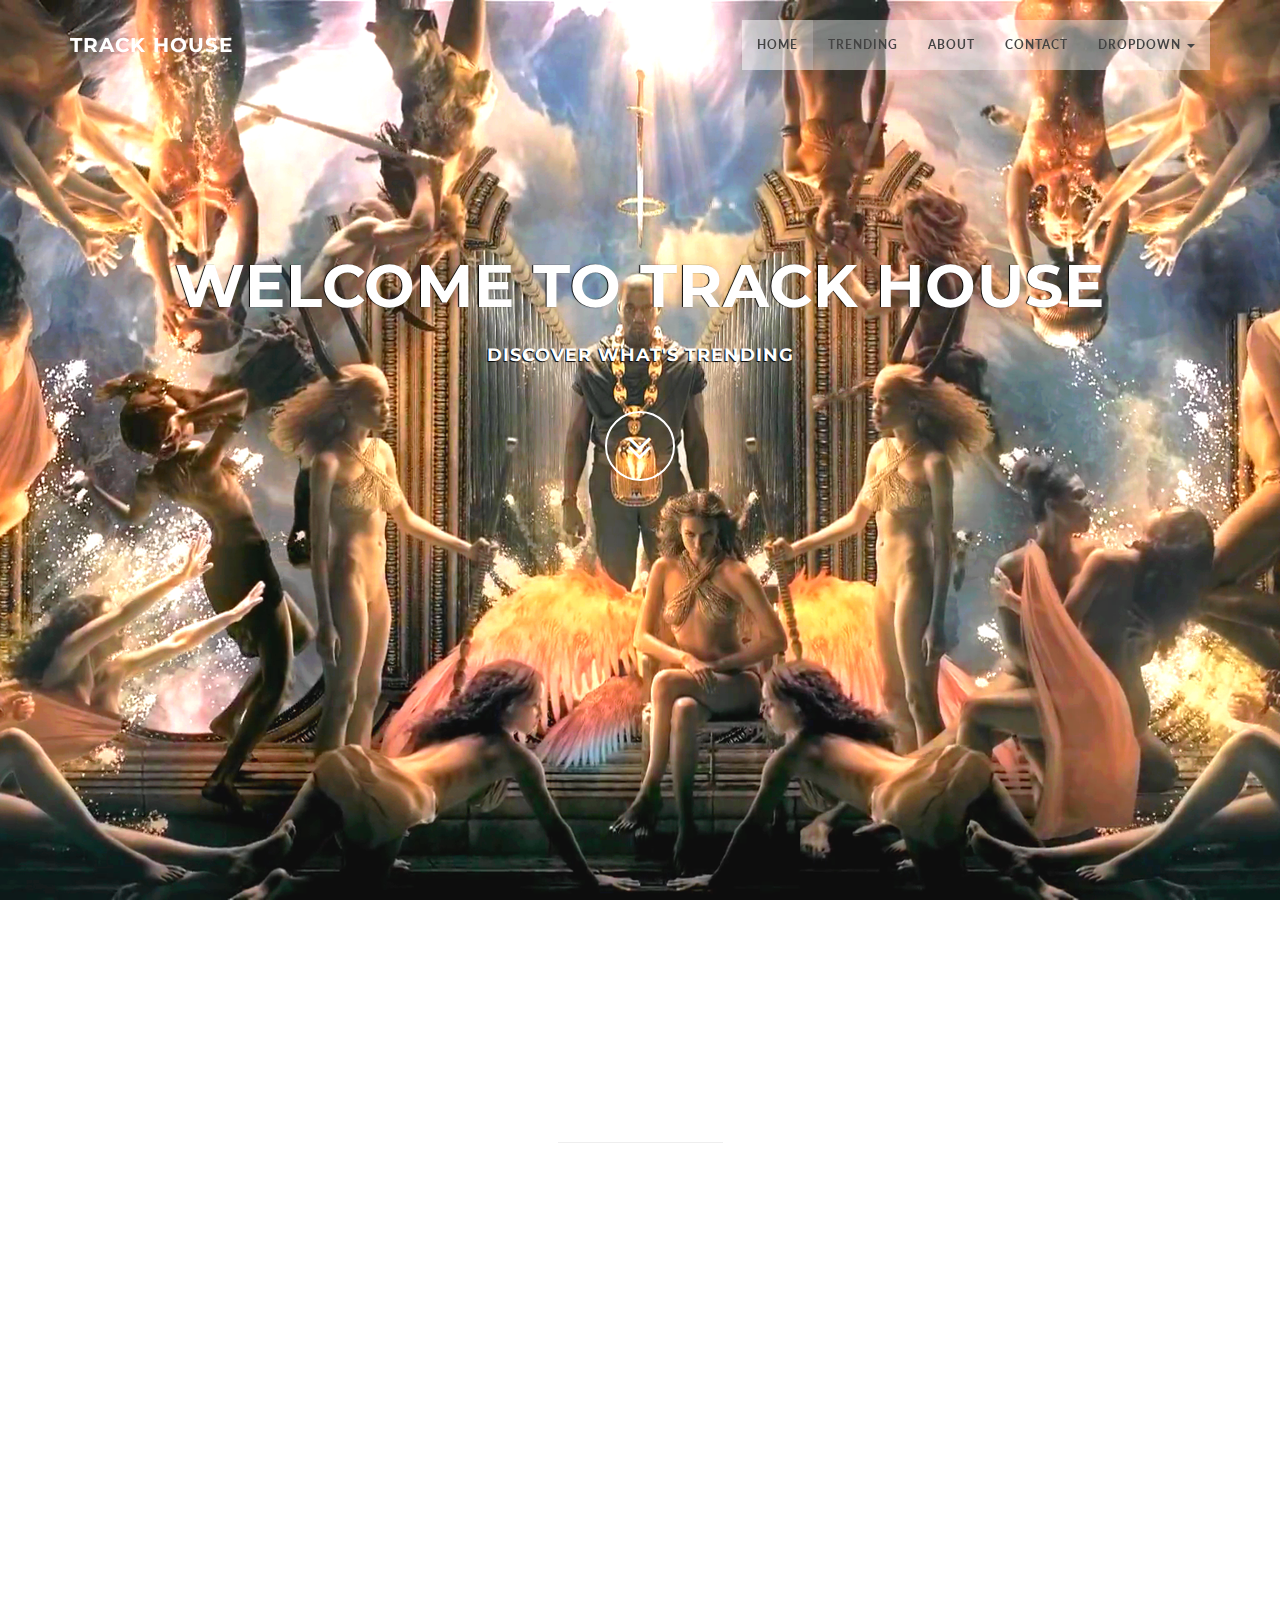
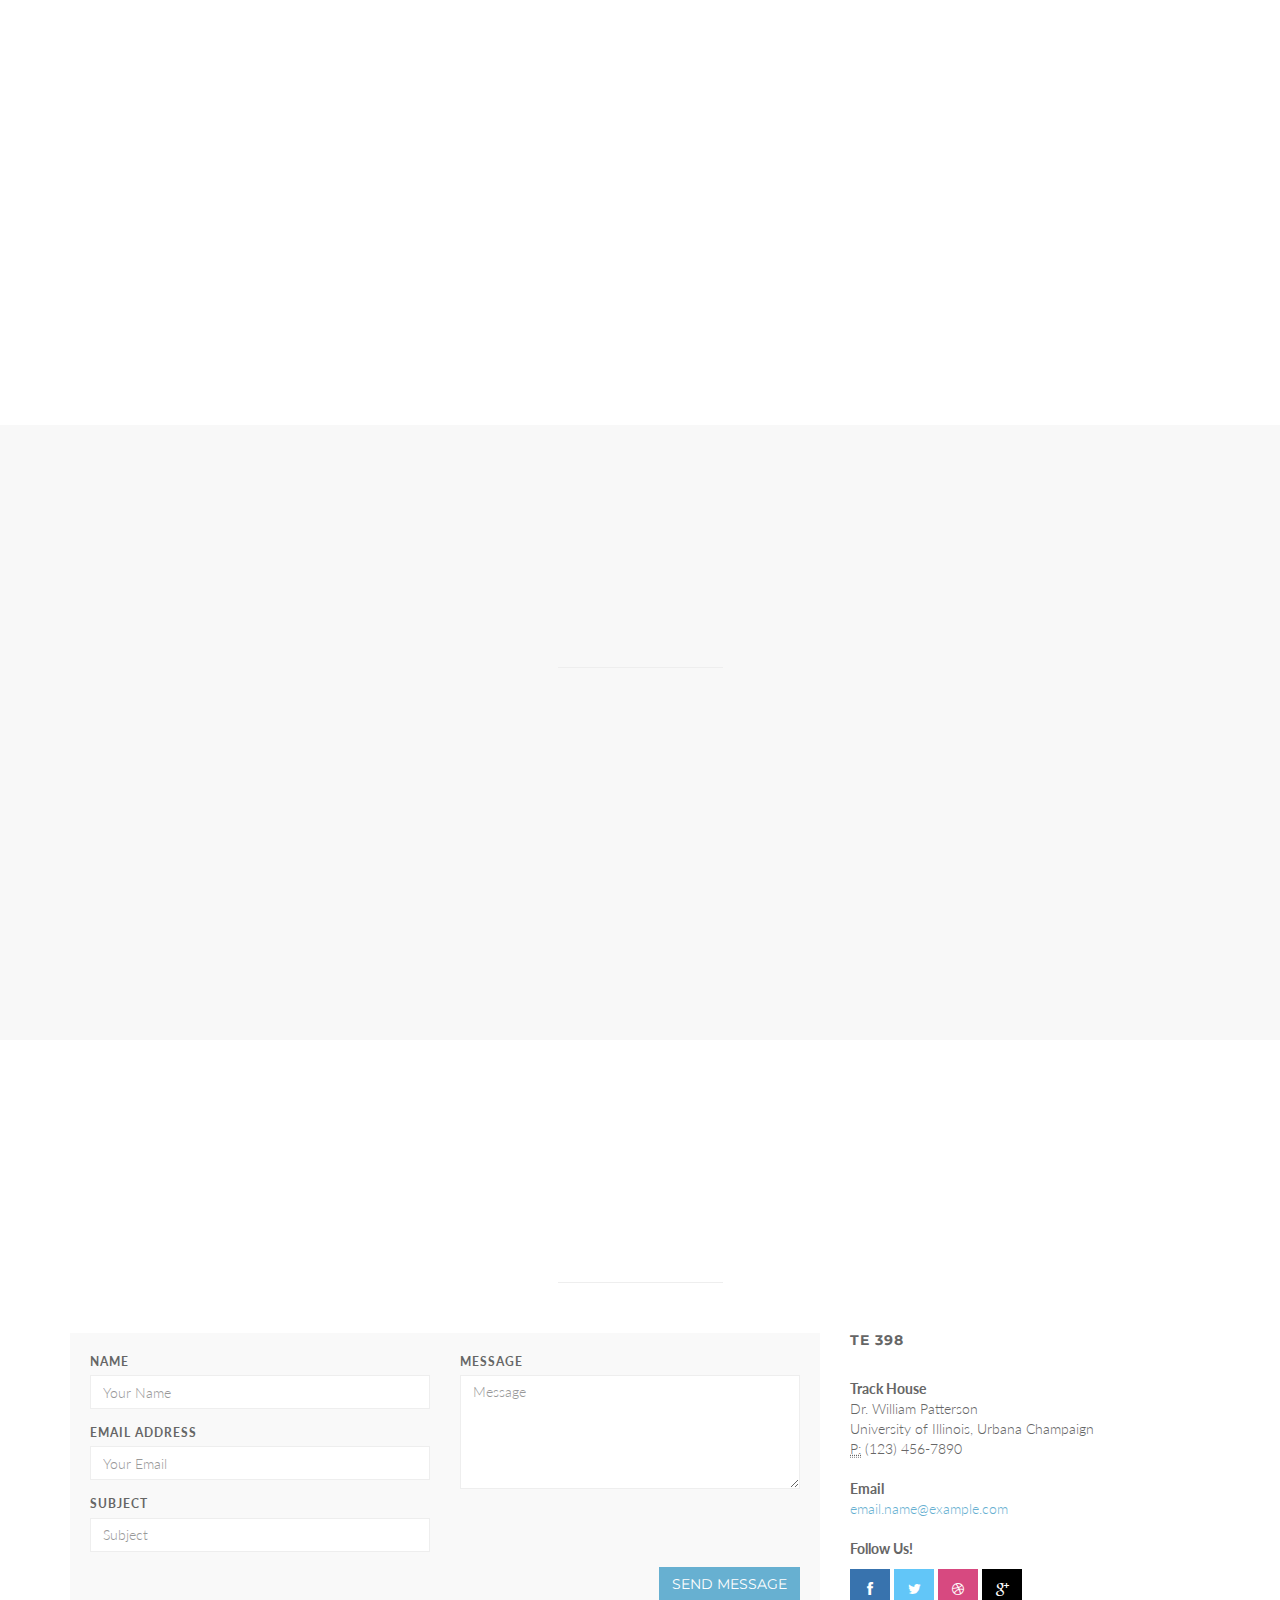
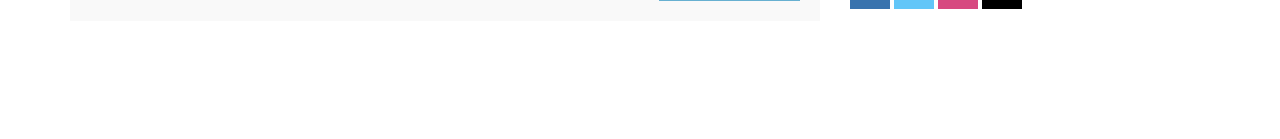
==== index.html @ 791bfd01 "Initial Commit" ====
<!DOCTYPE html>
<html lang="en">

<head>
  <meta charset="utf-8">
  <meta name="viewport" content="width=device-width, initial-scale=1.0">
  <meta name="description" content="">
  <meta name="author" content="">

  <title>TackHouse - Discover</title>

  <!-- Bootstrap Core CSS -->
  <link href="css/bootstrap.min.css" rel="stylesheet" type="text/css">

  <!-- Fonts -->
  <link href="font-awesome/css/font-awesome.min.css" rel="stylesheet" type="text/css">
  <link href="css/animate.css" rel="stylesheet" />
  <!--theme CSS -->
  <link href="css/style.css" rel="stylesheet">
  <link href="color/default.css" rel="stylesheet">


</head>

<body id="page-top" data-spy="scroll" data-target=".navbar-custom">
  <!-- Preloader -->
  <div id="preloader">
    <div id="load"></div>
  </div>

  <nav class="navbar navbar-custom navbar-fixed-top" role="navigation">
    <div class="container">
      <div class="navbar-header page-scroll">
        <button type="button" class="navbar-toggle" data-toggle="collapse" data-target=".navbar-main-collapse">
                    <i class="fa fa-bars"></i>
                </button>
        <a class="navbar-brand" href="index.html">
          <h1>Track House</h1>
        </a>
      </div>

      <!-- Collect the nav links, forms, and other content for toggling -->
      <div class="collapse navbar-collapse navbar-right navbar-main-collapse">
        <ul class="nav navbar-nav">
          <li class="active"><a href="#intro">Home</a></li>
          <li><a href="#about">Trending</a></li>
          <li><a href="#service">About</a></li>
          <li><a href="#contact">Contact</a></li>
          <li class="dropdown">
            <a href="#" class="dropdown-toggle" data-toggle="dropdown">Dropdown <b class="caret"></b></a>
            <ul class="dropdown-menu">
              <li><a href="#">Example menu</a></li>
              <li><a href="#">Example menu</a></li>
              <li><a href="#">Example menu</a></li>
            </ul>
          </li>
        </ul>
      </div>
      <!-- /.navbar-collapse -->
    </div>
    <!-- /.container -->
  </nav>

  <!-- Section: intro -->
  <section id="intro" class="intro">

    <div class="slogan">
      <h2>WELCOME TO <span class="text_color">TRACK HOUSE</span> </h2>
      <h4>DISCOVER WHAT'S TRENDING</h4>
    </div>
    <div class="page-scroll">
      <a href="#service" class="btn btn-circle">
				<i class="fa fa-angle-double-down animated"></i>
			</a>
    </div>
  </section>
  <!-- /Section: intro -->

  <!-- Section: about -->
  <section id="about" class="home-section text-center">
    <div class="heading-about">
      <div class="container">
        <div class="row">
          <div class="col-lg-8 col-lg-offset-2">
            <div class="wow bounceInDown" data-wow-delay="0.4s">
              <div class="section-heading">
                <h2>Trending Videos</h2>
                <i class="fa fa-2x fa-angle-down"></i>

              </div>
            </div>
          </div>
        </div>
      </div>
    </div>
    <div class="container">

      <div class="row">
        <div class="col-lg-2 col-lg-offset-5">
          <hr class="marginbot-50">
        </div>
      </div>
      <div class="row">
        <div class="col-md-3">
          <div class="wow bounceInUp" data-wow-delay="0.2s">
            <div class="team boxed-grey">
              <div class="inner">
                <h5><a href="profile/index.html">Kendrick Lamar</a></h5>
                <p class="subtitle">King Kunta</p>
                <div class="avatar"><iframe width="225" height="225" src="https://www.youtube.com/embed/hRK7PVJFbS8" frameborder="0" allow="autoplay; encrypted-media" allowfullscreen></iframe></div>
              </div>
            </div>
          </div>
        </div>
        <div class="col-md-3">
          <div class="wow bounceInUp" data-wow-delay="0.5s">
            <div class="team boxed-grey">
              <div class="inner">
                <h5><a href="profile/index.html">Run the Jewels</a></h5>
                <p class="subtitle">Run the Jewels</p>
                <div class="avatar"><iframe width="225" height="225" src="https://www.youtube.com/embed/AfuCLp8VEng" frameborder="0" allow="autoplay; encrypted-media" allowfullscreen></iframe></div>

              </div>
            </div>
          </div>
        </div>
        <div class="col-md-3">
          <div class="wow bounceInUp" data-wow-delay="0.8s">
            <div class="team boxed-grey">
              <div class="inner">
                <h5><a href="profile/index.html">Chance the Rapper</a></h5>
                <p class="subtitle">Prom Night</p>
                <div class="avatar"><iframe width="225" height="225" src="https://www.youtube.com/embed/FOGYFiao8nY" frameborder="0" allow="autoplay; encrypted-media" allowfullscreen></iframe></div>

              </div>
            </div>
          </div>
        </div>
        <div class="col-md-3">
          <div class="wow bounceInUp" data-wow-delay="1s">
            <div class="team boxed-grey">
              <div class="inner">
                <h5><a href="profile/index.html">Kanye West</a></h5>
                <p class="subtitle">Lost in the World</p>
                <div class="avatar"><iframe width="225" height="225" src="https://www.youtube.com/embed/nqaNs4AO6Y0" frameborder="0" allow="autoplay; encrypted-media" allowfullscreen></iframe></div>

              </div>
            </div>
          </div>
        </div>
      </div>
      <br>
      <div class="col-md-3">
          <div class="wow bounceInUp" data-wow-delay="1s">
            <div class="team boxed-grey">
              <div class="inner">
                <h5><a href="profile/index.html">Naughty by Nature</a></h5>
                <p class="subtitle">Feel Me Flow</p>
                <div class="avatar"><iframe width="225" height="225" src="https://www.youtube.com/embed/SLSbWDVI_pw" frameborder="0" allow="autoplay; encrypted-media" allowfullscreen></iframe></div>

              </div>
            </div>
          </div>
        </div>
        <div class="col-md-3">
          <div class="wow bounceInUp" data-wow-delay="1s">
            <div class="team boxed-grey">
              <div class="inner">
                <h5><a href="profile/index.html">Tupac</a></h5>
                <p class="subtitle">Hail Mary</p>
                <div class="avatar"><iframe width="225" height="225" src="https://www.youtube.com/embed/nkJA6SYwa94" frameborder="0" allow="autoplay; encrypted-media" allowfullscreen></iframe></div>

              </div>
            </div>
          </div>
        </div>
        <div class="col-md-3">
          <div class="wow bounceInUp" data-wow-delay="1s">
            <div class="team boxed-grey">
              <div class="inner">
                <h5><a href="profile/index.html">A Tribe Called Quest</a></h5>
                <p class="subtitle">Midnight Marauders</p>
                <div class="avatar"><iframe width="225" height="225" src="https://www.youtube.com/embed/CVKrrs5K9v0" frameborder="0" allow="autoplay; encrypted-media" allowfullscreen></iframe></div>

              </div>
            </div>
          </div>
        </div>
        <div class="col-md-3">
          <div class="wow bounceInUp" data-wow-delay="1s">
            <div class="team boxed-grey">
              <div class="inner">
                <h5><a href="profile/index.html">Childish Gambino</a></h5>
                <p class="subtitle">Hot 97 Freestyle</p>
                <div class="avatar"><iframe width="225" height="225" src="https://www.youtube.com/embed/zKB66pjw-JA" frameborder="0" allow="autoplay; encrypted-media" allowfullscreen></iframe></div>

              </div>
            </div>
          </div>
        </div>
      </div>
    </div>
  </section>
  <!-- /Section: about -->


  <!-- Section: about -->
  <section id="service" class="home-section text-center bg-gray">

    <div class="heading-about">
      <div class="container">
        <div class="row">
          <div class="col-lg-8 col-lg-offset-2">
            <div class="wow bounceInDown" data-wow-delay="0.4s">
              <div class="section-heading">
                <h2>About</h2>
                <i class="fa fa-2x fa-angle-down"></i>

              </div>
            </div>
          </div>
        </div>
      </div>
    </div>
    <div class="container">
      <div class="row">
        <div class="col-lg-2 col-lg-offset-5">
          <hr class="marginbot-50">
        </div>
      </div>
      <div class="row">
        <div class="col-md-3">
          <div class="wow fadeInLeft" data-wow-delay="0.2s">
            <div class="service-box">
              <div class="service-icon">
                <img src="img/icons/discover.png" alt="" />
              </div>
              <div class="service-desc">
                <h5>Discover</h5>
                <p>Find trending videos from artists all over the world!</p>
              </div>
            </div>
          </div>
        </div>
        <div class="col-md-3">
          <div class="wow fadeInUp" data-wow-delay="0.2s">
            <div class="service-box">
              <div class="service-icon">
                <img src="img/icons/connect.png" alt="" />
              </div>
              <div class="service-desc">
                <h5>Connect</h5>
                <p>Connect with users in your area to collaborate on projects</p>
              </div>
            </div>
          </div>
        </div>
        <div class="col-md-3">
          <div class="wow fadeInUp" data-wow-delay="0.2s">
            <div class="service-box">
              <div class="service-icon">
                <img src="img/icons/host.png" alt="" />
              </div>
              <div class="service-desc">
                <h5>Host</h5>
                <p>Have a venue to host shows? Get the word out here!</p>
              </div>
            </div>
          </div>
        </div>
        <div class="col-md-3">
          <div class="wow fadeInRight" data-wow-delay="0.2s">
            <div class="service-box">
              <div class="service-icon">
                <img src="img/icons/disrupt.png" alt="" />
              </div>
              <div class="service-desc">
                <h5>Disrupt</h5>
                <p>Allow artists to connect to the resources and fans they need directly, no middleman involved.</p>
              </div>
            </div>
          </div>
        </div>
      </div>
    </div>
  </section>
  <!-- /Section: about -->




  <!-- Section: contact -->
  <section id="contact" class="home-section text-center">
    <div class="heading-contact">
      <div class="container">
        <div class="row">
          <div class="col-lg-8 col-lg-offset-2">
            <div class="wow bounceInDown" data-wow-delay="0.4s">
              <div class="section-heading">
                <h2>Get in touch</h2>
                <i class="fa fa-2x fa-angle-down"></i>

              </div>
            </div>
          </div>
        </div>
      </div>
    </div>
    <div class="container">

      <div class="row">
        <div class="col-lg-2 col-lg-offset-5">
          <hr class="marginbot-50">
        </div>
      </div>
      <div class="row">
        <div class="col-lg-8">
          <div class="boxed-grey">

            <div id="sendmessage">Your message has been sent. Thank you!</div>
            <div id="errormessage"></div>
            <form id="contact-form" action="" method="post" role="form" class="contactForm">
              <div class="row">
                <div class="col-md-6">
                  <div class="form-group">
                    <label for="name">
                                Name</label>
                    <input type="text" name="name" class="form-control" id="name" placeholder="Your Name" data-rule="minlen:4" data-msg="Please enter at least 4 chars" />
                    <div class="validation"></div>
                  </div>
                  <div class="form-group">
                    <label for="email">
                                Email Address</label>
                    <div class="form-group">
                      <input type="email" class="form-control" name="email" id="email" placeholder="Your Email" data-rule="email" data-msg="Please enter a valid email" />
                      <div class="validation"></div>
                    </div>
                  </div>
                  <div class="form-group">
                    <label for="subject">
                                Subject</label>
                    <input type="text" class="form-control" name="subject" id="subject" placeholder="Subject" data-rule="minlen:4" data-msg="Please enter at least 8 chars of subject" />
                    <div class="validation"></div>
                  </div>
                </div>
                <div class="col-md-6">
                  <div class="form-group">
                    <label for="name">
                                Message</label>
                    <textarea class="form-control" name="message" rows="5" data-rule="required" data-msg="Please write something for us" placeholder="Message"></textarea>
                    <div class="validation"></div>
                  </div>
                </div>
                <div class="col-md-12">
                  <button type="submit" class="btn btn-skin pull-right" id="btnContactUs">
                            Send Message</button>
                </div>
              </div>
            </form>
          </div>
        </div>

        <div class="col-lg-4">
          <div class="widget-contact">
            <h5>TE 398</h5>

            <address>
				  <strong>Track House</strong><br>
				  Dr. William Patterson<br>
				  University of Illinois, Urbana Champaign<br>
				  <abbr title="Phone">P:</abbr> (123) 456-7890
				</address>

            <address>
				  <strong>Email</strong><br>
				  <a href="mailto:#">email.name@example.com</a>
				</address>
            <address>
				  <strong>Follow Us!</strong><br>
                       	<ul class="company-social">
                            <li class="social-facebook"><a href="#" target="_blank"><i class="fa fa-facebook"></i></a></li>
                            <li class="social-twitter"><a href="#" target="_blank"><i class="fa fa-twitter"></i></a></li>
                            <li class="social-dribble"><a href="#" target="_blank"><i class="fa fa-dribbble"></i></a></li>
                            <li class="social-google"><a href="#" target="_blank"><i class="fa fa-google-plus"></i></a></li>
                        </ul>
				</address>

          </div>
        </div>
      </div>

    </div>
  </section>



  <!-- Core JavaScript Files -->
  <script src="js/jquery.min.js"></script>
  <script src="js/bootstrap.min.js"></script>
  <script src="js/jquery.easing.min.js"></script>
  <script src="js/jquery.scrollTo.js"></script>
  <script src="js/wow.min.js"></script>
  <!-- Custom Theme JavaScript -->
  <script src="js/custom.js"></script>
  <script src="contactform/contactform.js"></script>

</body>

</html>
---- css/style.css ----
/*
    Theme Name: Squadfree
    Theme URL: https://bootstrapmade.com/squadfree-free-bootstrap-template-creative/
    Author: BootstrapMade
    Author URL: https://bootstrapmade.com
*/

/* ==== Google font ==== */
@import url('https://fonts.googleapis.com/css?family=Lato:100,300,400,700,900,100italic,300italic,400italic,700italic,900italic|Montserrat:700|Merriweather:400italic');


body {
    width: 100%;
    height: 100%;
    font-family: 'Lato',sans-serif;
	font-weight: 300;
    color: #666;
    background-color: #fff;
}

html {
    width: 100%;
    height: 100%;
}

h1,
h2,
h3,
h4,
h5,
h6 {
    margin: 0 0 30px;
    text-transform: uppercase;
    font-family: Montserrat,sans-serif;
    font-weight: 700;
    letter-spacing: 1px;
}

p {
    margin: 0 0 20px;
    font-size: 16px;
    line-height: 1.6em;
}

p.lead {
	font-weight: 600;
}

a {
    color: #28c3ab;
    -webkit-transition: all .2s ease-in-out;
    -moz-transition: all .2s ease-in-out;
    transition: all .2s ease-in-out;
}

a:hover,
a:focus {
    text-decoration: none;
    color: #176e61;
}

.light {
    font-weight: 400;
}

.navbar {
    margin-bottom: 0;
    border-bottom: 1px solid rgba(255,255,255,.3);

}

.navbar-brand {
    font-weight: 700;
}
.navbar-brand {
  height: 40px;
  padding: 5px 15px;
  font-size: 18px;
  line-height: 1em;
}

.navbar-brand h1{
	color: #fff;
  font-size: 20px;
  line-height: 40px;
}

.navbar-brand:focus {
    outline: 0;
}

.nav.navbar-nav {
    background-color: rgba(255,255,255,.4);
}

.navbar-custom.top-nav-collapse .nav.navbar-nav {
    background-color: rgba(0,0,0,0);
}

.navbar-custom ul.nav li a {
	font-size: 12px;
	letter-spacing: 1px;
    color: #444;
	text-transform: uppercase;
	font-weight: 700;
}

.navbar-custom.top-nav-collapse ul.nav li a {
	    -webkit-transition: all .2s ease-in-out;
    -moz-transition: all .2s ease-in-out;
    transition: all .2s ease-in-out;
	color: #fff;
}

.navbar-custom ul.nav ul.dropdown-menu {
	  border-radius: 0;
}

.navbar-custom ul.nav ul.dropdown-menu li {
	border-bottom: 1px solid #f5f5f5;

}

.navbar-custom ul.nav ul.dropdown-menu li:last-child{
	border-bottom: none;
}

.navbar-custom ul.nav ul.dropdown-menu li a {
	padding: 10px 20px;
}

.navbar-custom ul.nav ul.dropdown-menu li a:hover {
	background: #fefefe;
}

.navbar-custom.top-nav-collapse ul.nav ul.dropdown-menu li a {
	color: #666;
}

.navbar-custom .nav li a {
    -webkit-transition: background .3s ease-in-out;
    -moz-transition: background .3s ease-in-out;
    transition: background .3s ease-in-out;
}

.navbar-custom .nav li a:hover,
.navbar-custom .nav li a:focus,
.navbar-custom .nav li.active {
    outline: 0;
    background-color: rgba(255,255,255,.2);
}
.navbar-custom .nav li a:hover,
.navbar-custom .nav li a:focus,
.navbar-custom .nav li.active {
    outline: 0;
    background-color: rgba(255,255,255,.2);
}

.navbar-toggle {
    padding: 4px 6px;
    font-size: 14px;
    color: #fff;
}

.navbar-toggle:focus,
.navbar-toggle:active {
    outline: 0;
}


/* loader */
#preloader {
    background: #ffffff;
    bottom: 0;
    height: 100%;
    left: 0;
    position: fixed;
    right: 0;
    top: 0;
    width: 100%;
    z-index: 999;
}


#loaderInner {
    background:#ffffff url(../img/spinner.gif) center center no-repeat;
    height: 60px;
    left: 50%;
    margin: -50px 0 0 -50px;
    position: absolute;
    top: 50%;
    width: 60px;
}

@keyframes boxSpin{
  0%{
    transform: translate(-10px, 0px);
  }
  25%{
    transform: translate(10px, 10px);
  }
  50%{
    transform: translate(10px, -10px);
  }
  75%{
    transform: translate(-10px, -10px);
  }
  100%{
    transform: translate(-10px, 10px);
  }
}


@keyframes shadowSpin{
  0%{
    box-shadow: 10px -10px #39CCCC, -10px 10px #FFDC00;
  }
  25%{
    box-shadow: 10px 10px #39CCCC, -10px -10px #FFDC00;
  }
  50%{
    box-shadow: -10px 10px #39CCCC, 10px -10px #FFDC00;
  }
  75%{
    box-shadow: -10px -10px #39CCCC, 10px 10px #FFDC00;
  }
  100%{
    box-shadow: 10px -10px #39CCCC, -10px 10px #FFDC00;
  }
}

#load {
	z-index: 9999;
  background-color: #FF4136;
  opacity: 0.75;
  width: 10px;
  height: 10px;
  position: absolute;
  top: 50%;
  margin: -5px auto 0 auto;
  left: 0;
  right: 0;
  border-radius: 0px;
  border: 5px solid #FF4136;
  box-shadow: 10px 0px #39CCCC, 10px 0px #01FF70;
  animation: shadowSpin 1s ease-in-out infinite;
}

/* misc */
hr {
  margin-top: 10px;
}

/* margins */
.marginbot-0{margin-bottom:0 !important;}
.marginbot-10{margin-bottom:10px !important;}
.marginbot-20{margin-bottom:20px !important;}
.marginbot-30{margin-bottom:30px !important;}
.marginbot-40{margin-bottom:40px !important;}
.marginbot-50{margin-bottom:50px !important;}

/* ===========================
--- General sections
============================ */

.home-section {
    padding-top: 110px;
    padding-bottom: 110px;
	display:block;
    position:relative;
    z-index:120;
}


.section-heading h2 {
	font-size: 40px;
}
.section-heading i {
	margin-bottom: 20px;
}


/* --- section bg var --- */

.bg-white {
	background: #fff;
}

.bg-gray {
	background: #f8f8f8;
}


.bg-dark {
	background: #575757;
}

/* --- section color var --- */

.text-light {
	color: #fff;
}



/* ===========================
--- Intro
============================ */

.intro {
	width:100%;
	position:relative;
	background: url(../img/bg1.jpg) no-repeat top center;
    background-size: cover;
    height: auto;
}

#intro.intro {
	padding:20% 0 0 0;
}

.intro .slogan {
	text-align: center;

}

.intro .page-scroll {
	text-align: center;
}

.brand-heading {
    font-size: 40px;
}

.intro-text {
    font-size: 18px;
}

.intro .slogan h2 {
	color: #FFF;
	text-shadow: none;
	font-size: 60px;
	line-height: 60px;
	font-weight: 700;
	font-family: Montserrat, sans-serif;
	background-color: rgba(0, 0, 0, 0);
	text-decoration: none;
	text-transform: uppercase;
	border-width: 0px;
	border-color: #000;
	border-style: none;
	text-shadow: -1px 0 1px #000;
}

.intro .slogan h4 {
	color: #fff;
	text-shadow: -1px 1px 1px #000;
}

@media (max-width: 768px) {
  .intro .slogan h2 {
    font-size: 48px;
  }
}

@media (max-width: 600px) {
  .intro .slogan h2 {
    font-size: 36px;
  }
}


/* ===========================
--- About
============================ */

.boxed-grey {
	background: #f9f9f9;
	padding: 20px;
}

.team h5 {
	margin-bottom: 10px;
}

.team p.subtitle {
	margin-bottom: 10px;
}

.avatar {
	margin-bottom: 20px;
}

.team-social {
	margin-left: 0;
	padding-left: 0;

}

.team-social {
	text-align: center;
}

.team-social li{
    display: inline-block;
	margin:0 !important;
	padding:0;
}


.team-social a{
	margin:0;
	padding:0;
    display: block;
	width: 40px;
    height: 40px;
    line-height: 40px;
    text-align: center;
    background: #3bbec0;
	color: #fff;
    -webkit-transition: background .3s ease-in-out;
    transition: background .3s ease-in-out;
}
.team-social a i{
	text-align: center;
	margin:0;
	padding:0;
}
.team-social .social-facebook a{background: #3873ae;}
.team-social .social-twitter a{background: #62c6f8;}
.team-social .social-dribble a{background: #d74980;}
.team-social .social-deviantart a{background: #8da356;}
.team-social .social-google a{background: #000;}
.team-social .social-vimeo a{background: #51a6d3;}
.team-social .social-facebook a:hover{background: #4893ce;}
.team-social .social-twitter a:hover{background: #82e6ff;}
.team-social .social-dribble a:hover{background: #f769a0;}
.team-social .social-deviantart a:hover{background: #adc376;}
.team-social .social-google a:hover{background: #333;}
.team-social .social-vimeo a:hover{background: #71c6f3;}


/* ===========================
--- Services
============================ */

.service-icon {
	margin-bottom: 20px;
}



/* ===========================
--- Contact
============================ */

form#contact-form .form-group label {
	text-align: left !important;
	display: block;
	text-transform: uppercase;
	letter-spacing: 1px;
	font-size: 12px;
}
form#contact-form input,form#contact-form select,form#contact-form textarea {
	border-radius: 0;
	border: 1px solid #eee;
  -webkit-box-shadow: none;
          box-shadow:  none;
}

form#contact-form input:focus,form#contact-form select:focus,form#contact-form textarea:focus {
  -webkit-box-shadow: 0 1px 2px rgba(0, 0, 0, .05);
          box-shadow: 0 1px 2px rgba(0, 0, 0, .05);
}
.input-group-addon {
  background-color: #fefefe;
  border: 1px solid #eee;
  border-radius: 0;
}

.widget-contact {
	text-align: left;
}

.validation {
    color: red;
    display:none;
    margin: 0 0 20px;
    font-weight:400;
    font-size:13px;
}

#sendmessage {
    color: green;
    border:1px solid green;
    display:none;
    text-align:center;
    padding:15px;
    font-weight:600;
    margin-bottom:15px;
}

#errormessage {
    color: red;
    display:none;
    border:1px solid red;
    text-align:center;
    padding:15px;
    font-weight:600;
    margin-bottom:15px;
}

#sendmessage.show, #errormessage.show, .show {
	display:block;
}

.company-social {
	margin-left: 0;
	padding-left: 0;
	margin-top: 10px;
}

.company-social {
	text-align: left;
}

.company-social li{
    display: inline-block;
	margin:0 !important;
	padding:0;
}


.company-social a{
	margin:0;
	padding:0;
    display: block;
	width: 40px;
    height: 40px;
    line-height: 40px;
    text-align: center;
    background: #3bbec0;
	color: #fff;
    -webkit-transition: background .3s ease-in-out;
    transition: background .3s ease-in-out;
}
.company-social a i{
	text-align: center;
	margin:0;
	padding:0;
}
.company-social .social-facebook a{background: #3873ae;}
.company-social .social-twitter a{background: #62c6f8;}
.company-social .social-dribble a{background: #d74980;}
.company-social .social-deviantart a{background: #8da356;}
.company-social .social-google a{background: #000;}
.company-social .social-vimeo a{background: #51a6d3;}
.company-social .social-facebook a:hover{background: #4893ce;}
.company-social .social-twitter a:hover{background: #82e6ff;}
.company-social .social-dribble a:hover{background: #f769a0;}
.company-social .social-deviantart a:hover{background: #adc376;}
.company-social .social-google a:hover{background: #333;}
.company-social .social-vimeo a:hover{background: #71c6f3;}



/* ===========================
--- Footer
============================ */

footer {
	text-align: center;
	padding: 50px 0 ;

}

footer p {
	color: #f8f8f8;
}

.credits, .credits a {
    color: #fff;
}

/* ==========================
Parallax
============================= */

#parallax1{
	background-image: url(../img/parallax/1.jpg);
}

#parallax1:after {
	background-image: url([data-uri]);
	content: "";
	position: absolute;
	bottom: 0;
	left: 0;
	right: 0;
	top: 0;
	opacity: 0.7;
	z-index: -1;
}


#parallax2{
	background-image: url(../img/parallax/2.jpg);

}

#parallax2:after  {
	background-image: url([data-uri]);
	content: "";
	position: absolute;
	bottom: 0;
	left: 0;
	right: 0;
	top: 0;
	opacity: 0.7;
	z-index: -1;
}


/* ===========================
--- Elements
============================ */

.btn {
	border-radius: 0;
    text-transform: uppercase;
    font-family: Montserrat,sans-serif;
    font-weight: 400;
    -webkit-transition: all .3s ease-in-out;
    -moz-transition: all .3s ease-in-out;
    transition: all .3s ease-in-out;
}


.btn-circle {
    width: 70px;
    height: 70px;
    margin-top: 15px;
    padding: 7px 16px;
    border: 2px solid #fff;
    border-radius: 50%;
    font-size: 40px;
    color: #fff;
    background: 0 0;
    -webkit-transition: background .3s ease-in-out;
    -moz-transition: background .3s ease-in-out;
    transition: background .3s ease-in-out;
}

.btn-circle.btn-dark {
    border: 2px solid #666;
    color: #666;
}


.btn-circle:hover,
.btn-circle:focus {
    outline: 0;
    color: #fff;
    background: rgba(255,255,255,.1);
}

.btn-circle.btn-dark :hover,
.btn-circle.btn-dark :focus {
    outline: 0;
    color: #999;
    background: #fff;
}

.btn-circle.btn-dark :hover i,
.btn-circle.btn-dark :focus i{
    color: #999;
}

.page-scroll .btn-circle i.animated {
    -webkit-transition-property: -webkit-transform;
    -webkit-transition-duration: 1s;
    -moz-transition-property: -moz-transform;
    -moz-transition-duration: 1s;
}

.page-scroll .btn-circle:hover i.animated {
    -webkit-animation-name: pulse;
    -moz-animation-name: pulse;
    -webkit-animation-duration: 1.5s;
    -moz-animation-duration: 1.5s;
    -webkit-animation-iteration-count: infinite;
    -moz-animation-iteration-count: infinite;
    -webkit-animation-timing-function: linear;
    -moz-animation-timing-function: linear;
}

@-webkit-keyframes pulse {
    0 {
        -webkit-transform: scale(1);
        transform: scale(1);
    }

    50% {
        -webkit-transform: scale(1.2);
        transform: scale(1.2);
    }

    100% {
        -webkit-transform: scale(1);
        transform: scale(1);
    }
}

@-moz-keyframes pulse {
    0 {
        -moz-transform: scale(1);
        transform: scale(1);
    }

    50% {
        -moz-transform: scale(1.2);
        transform: scale(1.2);
    }

    100% {
        -moz-transform: scale(1);
        transform: scale(1);
    }
}


#text {
    color: #fff;
    background: #ffcc00;
}

#map {
	height: 500px;
}


.btn-skin:hover,
.btn-skin:focus,
.btn-skin:active,
.btn-skin.active {
  color: #fff;
  background-color: #666;
  border-color: #666;
}


.btn-default:hover,
.btn-default:focus {
    border: 1px solid #28c3ab;
    outline: 0;
    color: #000;
    background-color: #28c3ab;
}

.btn-huge {
    padding: 25px;
    font-size: 26px;
}

.banner-social-buttons {
    margin-top: 0;
}


/* Media queries */

@media(min-width:767px) {

    .navbar {
        padding: 20px 0;
        border-bottom: 0;
        letter-spacing: 1px;
        background: 0 0;
        -webkit-transition: background .5s ease-in-out,padding .5s ease-in-out;
        -moz-transition: background .5s ease-in-out,padding .5s ease-in-out;
        transition: background .5s ease-in-out,padding .5s ease-in-out;
    }

    .top-nav-collapse {
        padding: 0;
        background-color: #000;
    }

    .navbar-custom.top-nav-collapse {
        border-bottom: 1px solid rgba(255,255,255,.3);
    }

    .intro {
        height: 100%;
        padding: 0;
    }

    .brand-heading {
        font-size: 100px;
    }


    .intro-text {
        font-size: 25px;
    }


}
@media (max-width:768px) {

	.team.boxed-grey {
		margin-bottom: 30px;
	}

	.boxed-grey {
		margin-bottom: 30px;
	}


}

@media (max-width:480px) {

	.navbar-custom .nav.navbar-nav {
    background-color: rgba(255,255,255,.4);
	}

	.navbar.navbar-custom.navbar-fixed-top {
		margin-bottom: 30px;
	}

	.tp-banner-container {
		padding-top:40px;
	}

	.page-scroll a.btn-circle {
		width: 40px;
		height: 40px;
		margin-top: 10px;
		padding: 7px 0;
		border: 2px solid #fff;
		border-radius: 50%;
		font-size: 20px;
	}

}
---- color/default.css ----
a,.tp-caption a.btn:hover {
	color: #67b0d1;
}
.top-nav-collapse {
	background: #67b0d1;
}

@media (max-width: 768px) {
  .navbar, .navbar-nav {
		background: #67b0d1 !important;
	}

	.navbar-nav a {
		color: #fff !important;
	}
}

.navbar-custom ul.nav ul.dropdown-menu li a:hover {
	color: #67b0d1;
}

.owl-theme .owl-controls .owl-page.active span,
.owl-theme .owl-controls.clickable .owl-page:hover span {
    background-color: #67b0d1;
}

.widget-avatar .avatar:hover {
    border: 5px solid #67b0d1;
}

.bg-skin {
	background: #67b0d1;
}

form#contact-form input:focus,form#contact-form select:focus,form#contact-form textarea:focus {
	border-color: #67b0d1;
}

footer {
    background-color: #67b0d1;
}

.btn-skin {
  color: #fff;
  background-color: #67b0d1;
  border-color: #67b0d1;
}
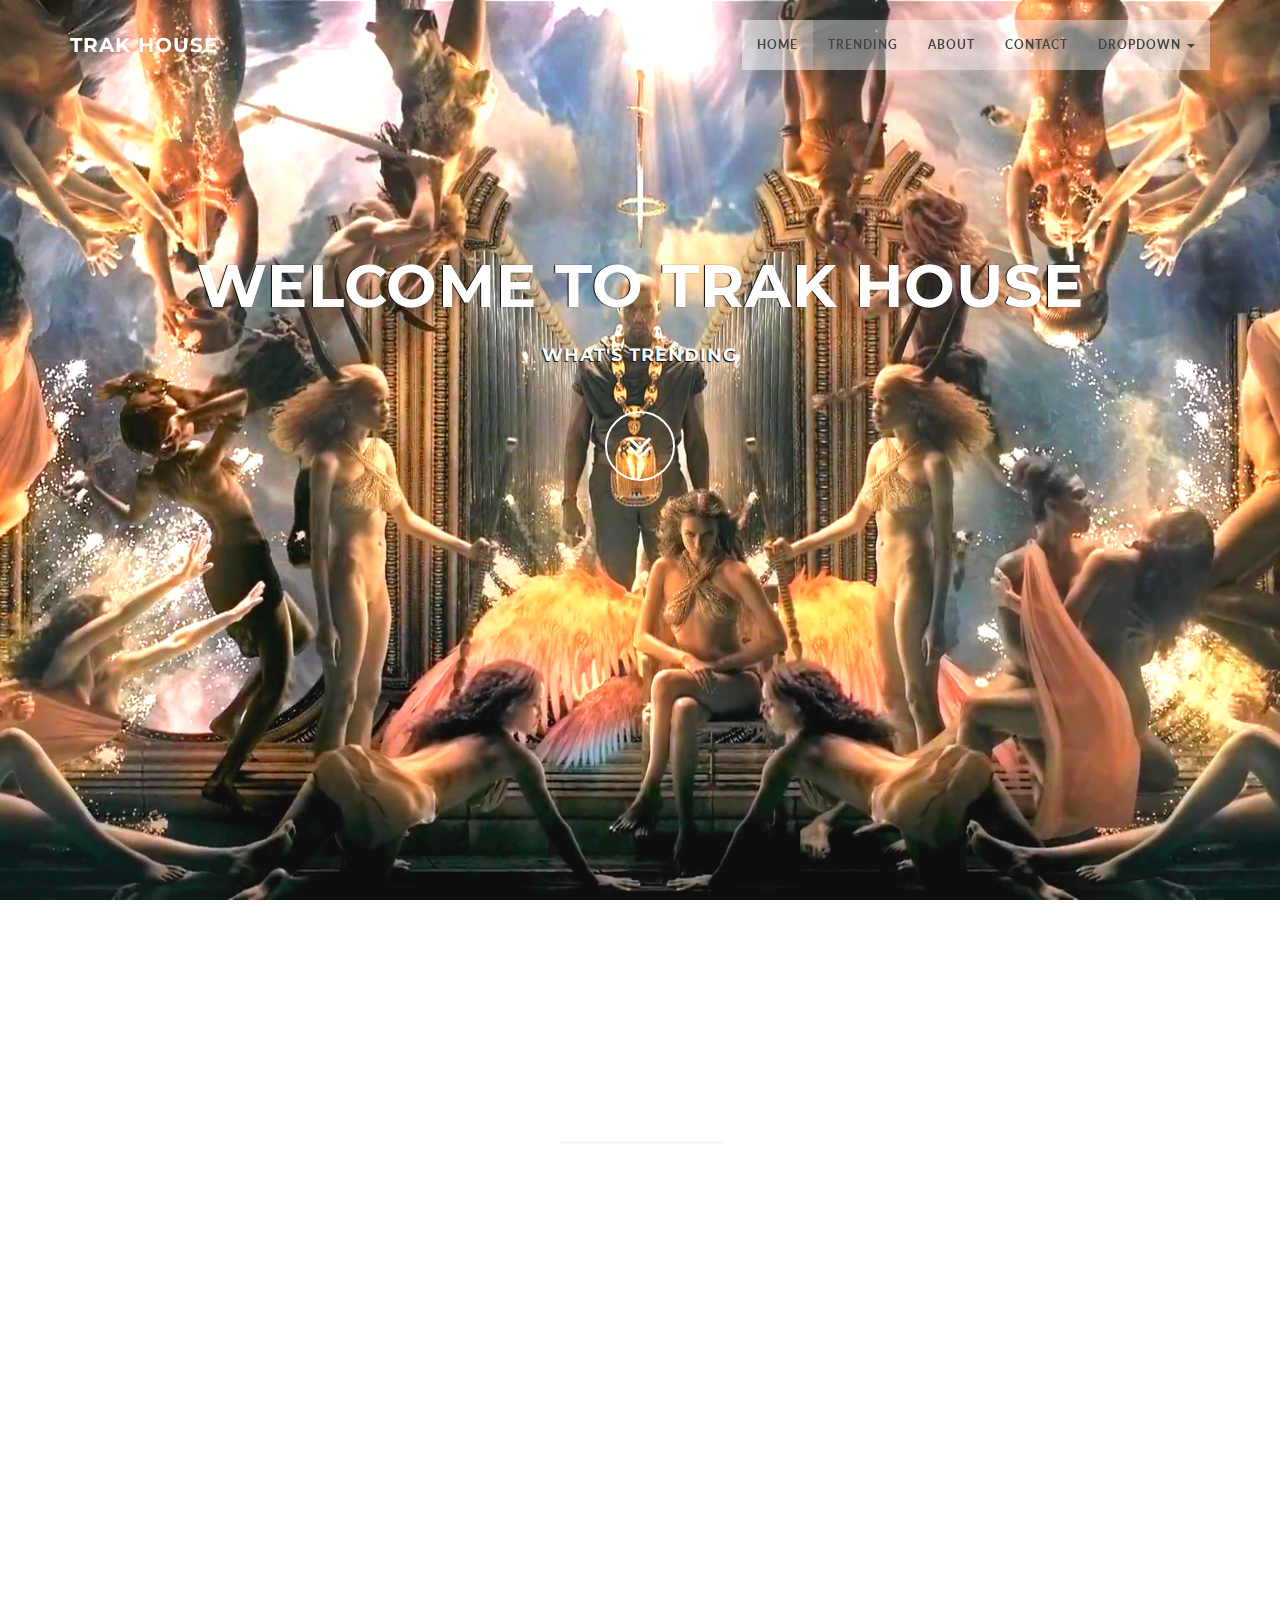
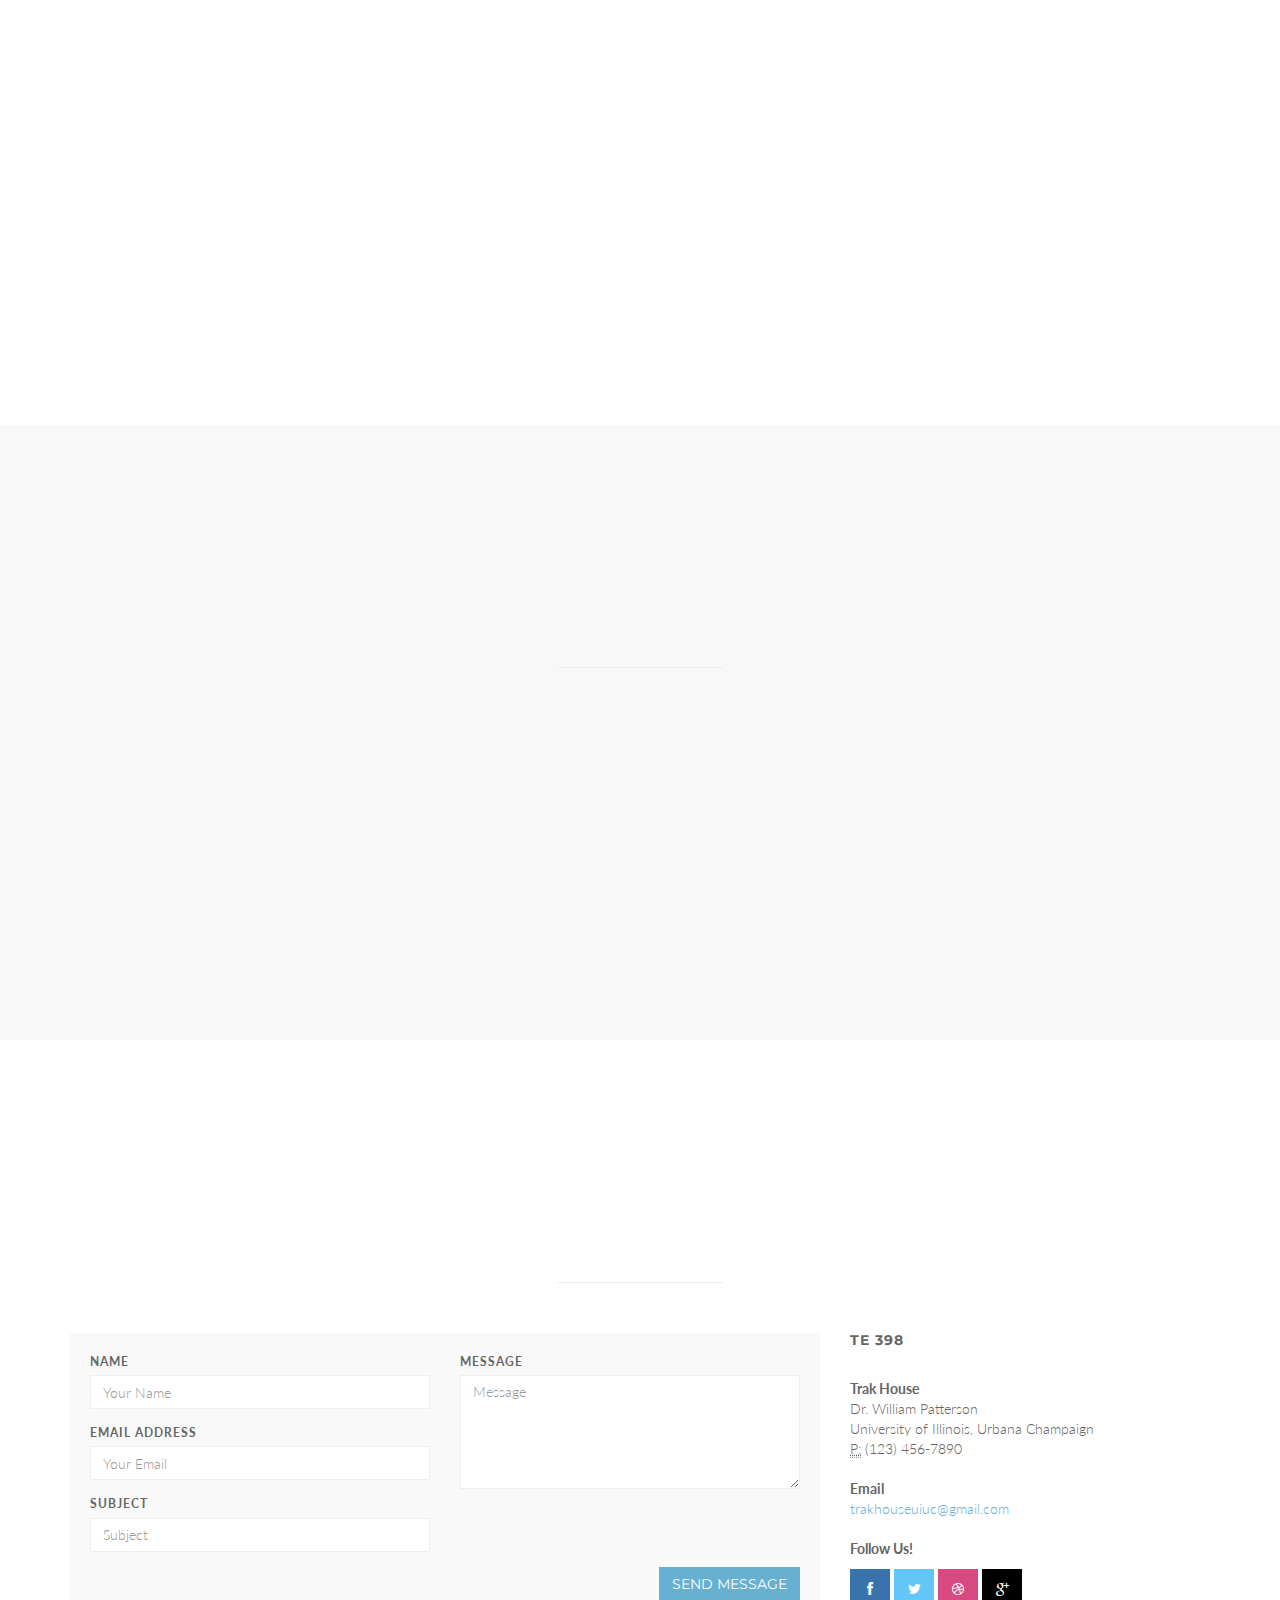
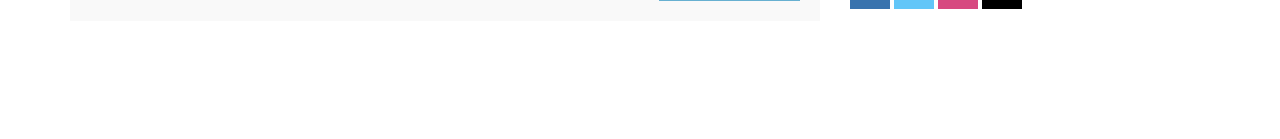
==== commit 1024c49b: "Merge 24407cdf39d1cf429963e3e840fa94dc68b213db into 7e9e39e94d5ffb4919e32a4565a062281e7b6f05" ====
--- a/index.html
+++ b/index.html
@@ -7,7 +7,7 @@
   <meta name="description" content="">
   <meta name="author" content="">
 
-  <title>TackHouse - Discover</title>
+  <title>TrakHouse - Discover</title>
 
   <!-- Bootstrap Core CSS -->
   <link href="css/bootstrap.min.css" rel="stylesheet" type="text/css">
@@ -35,7 +35,7 @@
                     <i class="fa fa-bars"></i>
                 </button>
         <a class="navbar-brand" href="index.html">
-          <h1>Track House</h1>
+          <h1>Trak House</h1>
         </a>
       </div>
 
@@ -65,8 +65,8 @@
   <section id="intro" class="intro">
 
     <div class="slogan">
-      <h2>WELCOME TO <span class="text_color">TRACK HOUSE</span> </h2>
-      <h4>DISCOVER WHAT'S TRENDING</h4>
+      <h2>WELCOME TO <span class="text_color">TRAK HOUSE</span> </h2>
+      <h4>WHAT'S TRENDING</h4>
     </div>
     <div class="page-scroll">
       <a href="#service" class="btn btn-circle">
@@ -365,7 +365,7 @@
             <h5>TE 398</h5>
 
             <address>
-				  <strong>Track House</strong><br>
+				  <strong>Trak House</strong><br>
 				  Dr. William Patterson<br>
 				  University of Illinois, Urbana Champaign<br>
 				  <abbr title="Phone">P:</abbr> (123) 456-7890
@@ -373,7 +373,7 @@
 
             <address>
 				  <strong>Email</strong><br>
-				  <a href="mailto:#">email.name@example.com</a>
+				  <a href="mailto:#">trakhouseuiuc@gmail.com</a>
 				</address>
             <address>
 				  <strong>Follow Us!</strong><br>
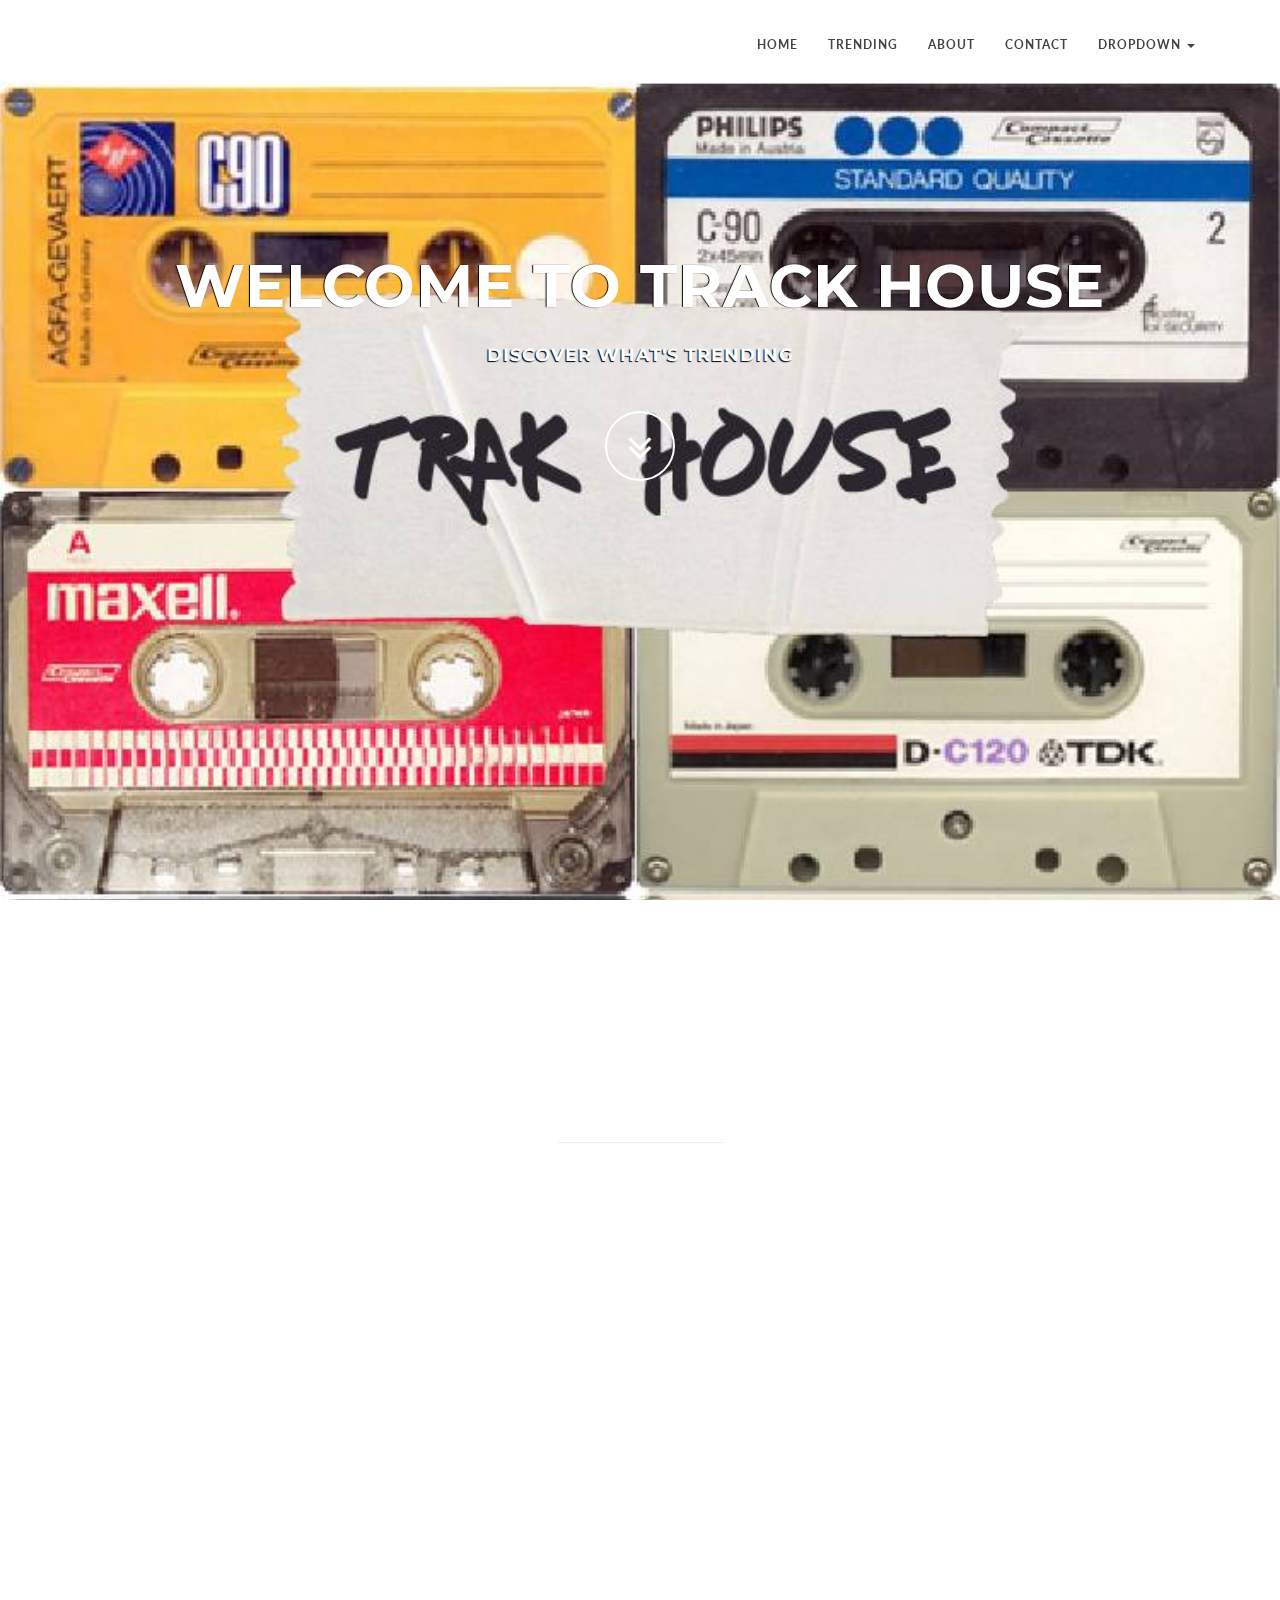
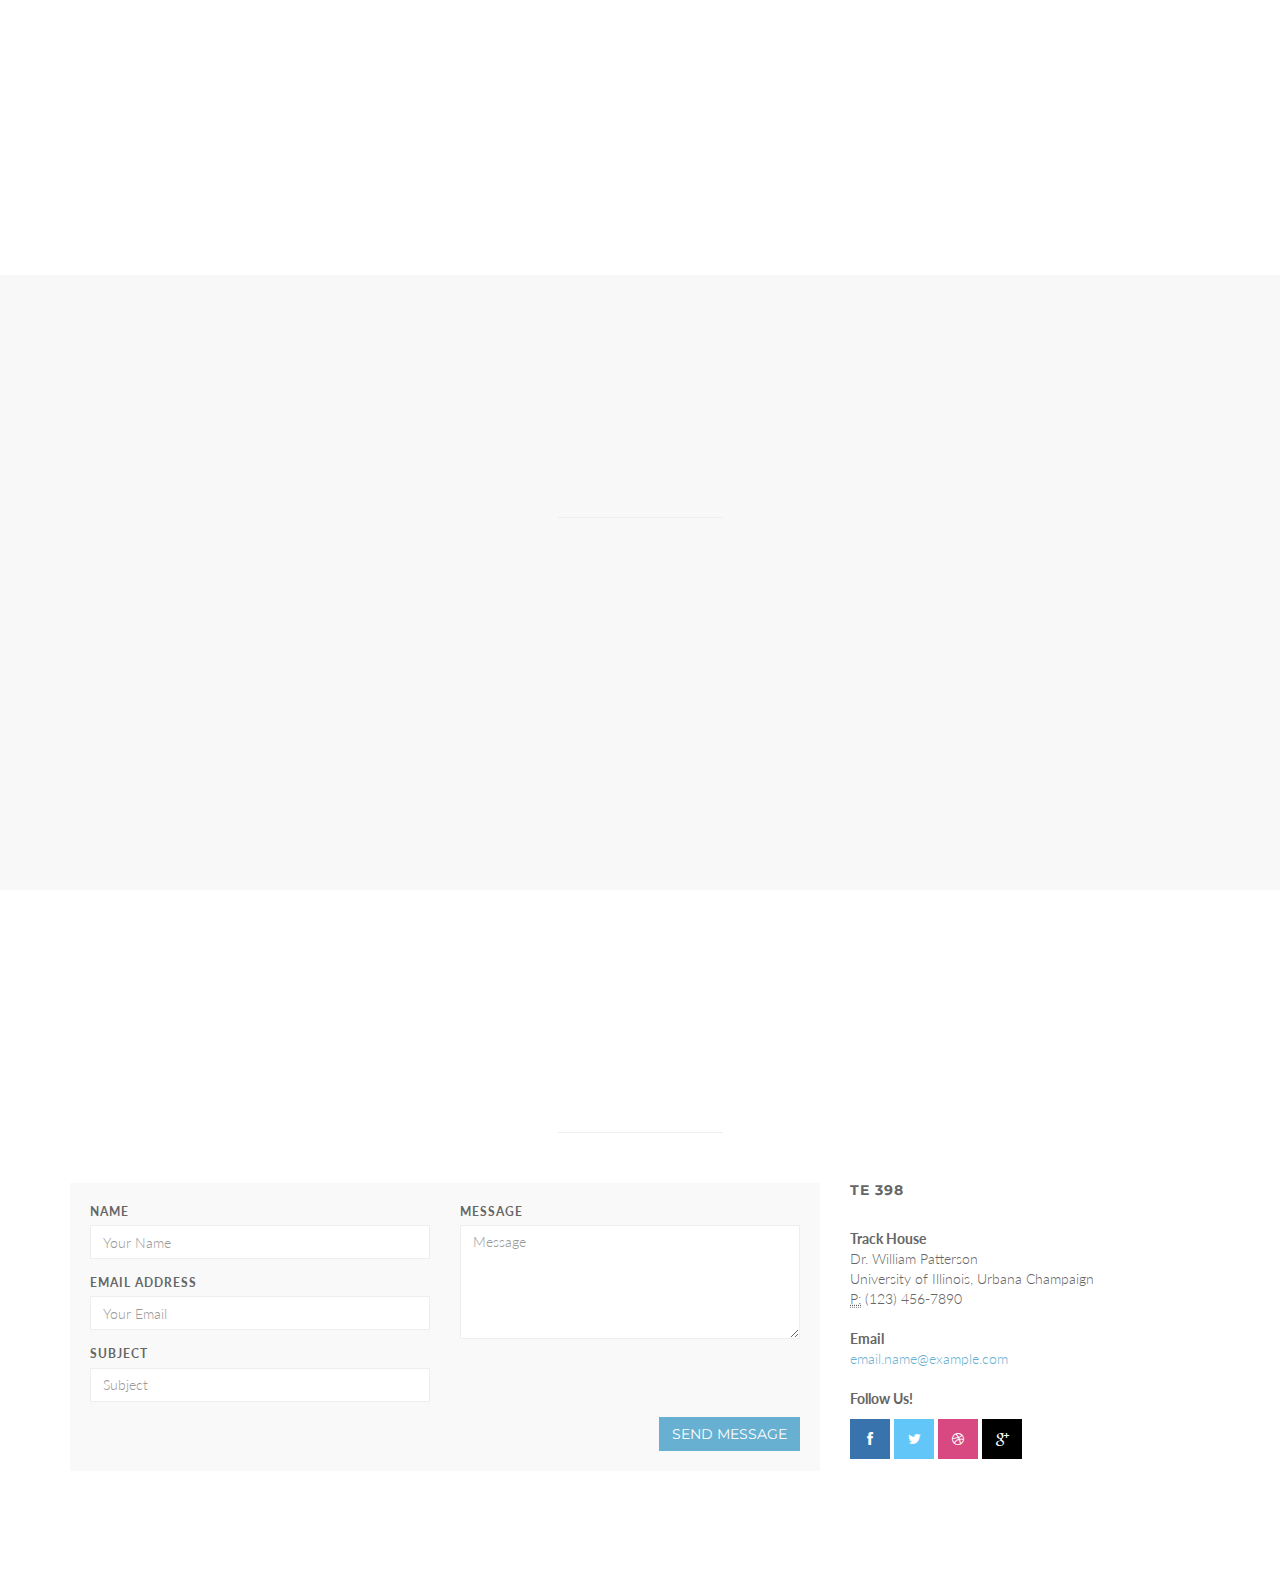
==== commit acf464df: "Add files via upload" ====
--- a/index.html
+++ b/index.html
@@ -7,7 +7,7 @@
   <meta name="description" content="">
   <meta name="author" content="">
 
-  <title>TrakHouse - Discover</title>
+  <title>TackHouse - Discover</title>
 
   <!-- Bootstrap Core CSS -->
   <link href="css/bootstrap.min.css" rel="stylesheet" type="text/css">
@@ -35,7 +35,7 @@
                     <i class="fa fa-bars"></i>
                 </button>
         <a class="navbar-brand" href="index.html">
-          <h1>Trak House</h1>
+          <h1>Track House</h1>
         </a>
       </div>
 
@@ -65,8 +65,8 @@
   <section id="intro" class="intro">
 
     <div class="slogan">
-      <h2>WELCOME TO <span class="text_color">TRAK HOUSE</span> </h2>
-      <h4>WHAT'S TRENDING</h4>
+      <h2>WELCOME TO <span class="text_color">TRACK HOUSE</span> </h2>
+      <h4>DISCOVER WHAT'S TRENDING</h4>
     </div>
     <div class="page-scroll">
       <a href="#service" class="btn btn-circle">
@@ -105,9 +105,9 @@
           <div class="wow bounceInUp" data-wow-delay="0.2s">
             <div class="team boxed-grey">
               <div class="inner">
-                <h5><a href="profile/index.html">Kendrick Lamar</a></h5>
-                <p class="subtitle">King Kunta</p>
-                <div class="avatar"><iframe width="225" height="225" src="https://www.youtube.com/embed/hRK7PVJFbS8" frameborder="0" allow="autoplay; encrypted-media" allowfullscreen></iframe></div>
+                <h5><a href="profile/index.html">Shray Yippe</a></h5>
+                <p class="subtitle">Poemas</p>
+                <div class="avatar"><div class="video-container"><iframe src="https://www.youtube.com/embed/sppolH4wAdE" frameborder="0" allow="autoplay; encrypted-media" allowfullscreen></iframe></div></div>
               </div>
             </div>
           </div>
@@ -118,7 +118,7 @@
               <div class="inner">
                 <h5><a href="profile/index.html">Run the Jewels</a></h5>
                 <p class="subtitle">Run the Jewels</p>
-                <div class="avatar"><iframe width="225" height="225" src="https://www.youtube.com/embed/AfuCLp8VEng" frameborder="0" allow="autoplay; encrypted-media" allowfullscreen></iframe></div>
+                <div class="avatar"><div class="video-container"><iframe  src="https://www.youtube.com/embed/AfuCLp8VEng" frameborder="0" allow="autoplay; encrypted-media" allowfullscreen></iframe></div></div>
 
               </div>
             </div>
@@ -130,7 +130,7 @@
               <div class="inner">
                 <h5><a href="profile/index.html">Chance the Rapper</a></h5>
                 <p class="subtitle">Prom Night</p>
-                <div class="avatar"><iframe width="225" height="225" src="https://www.youtube.com/embed/FOGYFiao8nY" frameborder="0" allow="autoplay; encrypted-media" allowfullscreen></iframe></div>
+                <div class="avatar"><div class="video-container"><iframe src="https://www.youtube.com/embed/FOGYFiao8nY" frameborder="0" allow="autoplay; encrypted-media" allowfullscreen></iframe></div></div>
 
               </div>
             </div>
@@ -142,7 +142,7 @@
               <div class="inner">
                 <h5><a href="profile/index.html">Kanye West</a></h5>
                 <p class="subtitle">Lost in the World</p>
-                <div class="avatar"><iframe width="225" height="225" src="https://www.youtube.com/embed/nqaNs4AO6Y0" frameborder="0" allow="autoplay; encrypted-media" allowfullscreen></iframe></div>
+                <div class="avatar"><div class="video-container"><iframe  src="https://www.youtube.com/embed/nqaNs4AO6Y0" frameborder="0" allow="autoplay; encrypted-media" allowfullscreen></iframe></div></div>
 
               </div>
             </div>
@@ -156,7 +156,7 @@
               <div class="inner">
                 <h5><a href="profile/index.html">Naughty by Nature</a></h5>
                 <p class="subtitle">Feel Me Flow</p>
-                <div class="avatar"><iframe width="225" height="225" src="https://www.youtube.com/embed/SLSbWDVI_pw" frameborder="0" allow="autoplay; encrypted-media" allowfullscreen></iframe></div>
+                <div class="avatar"><div class="video-container"><iframe  src="https://www.youtube.com/embed/SLSbWDVI_pw" frameborder="0" allow="autoplay; encrypted-media" allowfullscreen></iframe></div></div>
 
               </div>
             </div>
@@ -168,7 +168,7 @@
               <div class="inner">
                 <h5><a href="profile/index.html">Tupac</a></h5>
                 <p class="subtitle">Hail Mary</p>
-                <div class="avatar"><iframe width="225" height="225" src="https://www.youtube.com/embed/nkJA6SYwa94" frameborder="0" allow="autoplay; encrypted-media" allowfullscreen></iframe></div>
+                <div class="avatar"><div class="video-container"><iframe src="https://www.youtube.com/embed/nkJA6SYwa94" frameborder="0" allow="autoplay; encrypted-media" allowfullscreen></iframe></div></div>
 
               </div>
             </div>
@@ -180,7 +180,7 @@
               <div class="inner">
                 <h5><a href="profile/index.html">A Tribe Called Quest</a></h5>
                 <p class="subtitle">Midnight Marauders</p>
-                <div class="avatar"><iframe width="225" height="225" src="https://www.youtube.com/embed/CVKrrs5K9v0" frameborder="0" allow="autoplay; encrypted-media" allowfullscreen></iframe></div>
+                <div class="avatar"><div class="video-container"><iframe src="https://www.youtube.com/embed/CVKrrs5K9v0" frameborder="0" allow="autoplay; encrypted-media" allowfullscreen></iframe></div></div>
 
               </div>
             </div>
@@ -192,7 +192,7 @@
               <div class="inner">
                 <h5><a href="profile/index.html">Childish Gambino</a></h5>
                 <p class="subtitle">Hot 97 Freestyle</p>
-                <div class="avatar"><iframe width="225" height="225" src="https://www.youtube.com/embed/zKB66pjw-JA" frameborder="0" allow="autoplay; encrypted-media" allowfullscreen></iframe></div>
+                <div class="avatar"><div class="video-container"><iframe src="https://www.youtube.com/embed/zKB66pjw-JA" frameborder="0" allow="autoplay; encrypted-media" allowfullscreen></iframe></div></div>
 
               </div>
             </div>
@@ -365,7 +365,7 @@
             <h5>TE 398</h5>
 
             <address>
-				  <strong>Trak House</strong><br>
+				  <strong>Track House</strong><br>
 				  Dr. William Patterson<br>
 				  University of Illinois, Urbana Champaign<br>
 				  <abbr title="Phone">P:</abbr> (123) 456-7890
@@ -373,7 +373,7 @@
 
             <address>
 				  <strong>Email</strong><br>
-				  <a href="mailto:#">trakhouseuiuc@gmail.com</a>
+				  <a href="mailto:#">email.name@example.com</a>
 				</address>
             <address>
 				  <strong>Follow Us!</strong><br>
--- a/css/style.css
+++ b/css/style.css
@@ -310,7 +310,7 @@
 .intro {
 	width:100%;
 	position:relative;
-	background: url(../img/bg1.jpg) no-repeat top center;
+	background: url(../img/trakhouse.jpg) no-repeat top center;
     background-size: cover;
     height: auto;
 }
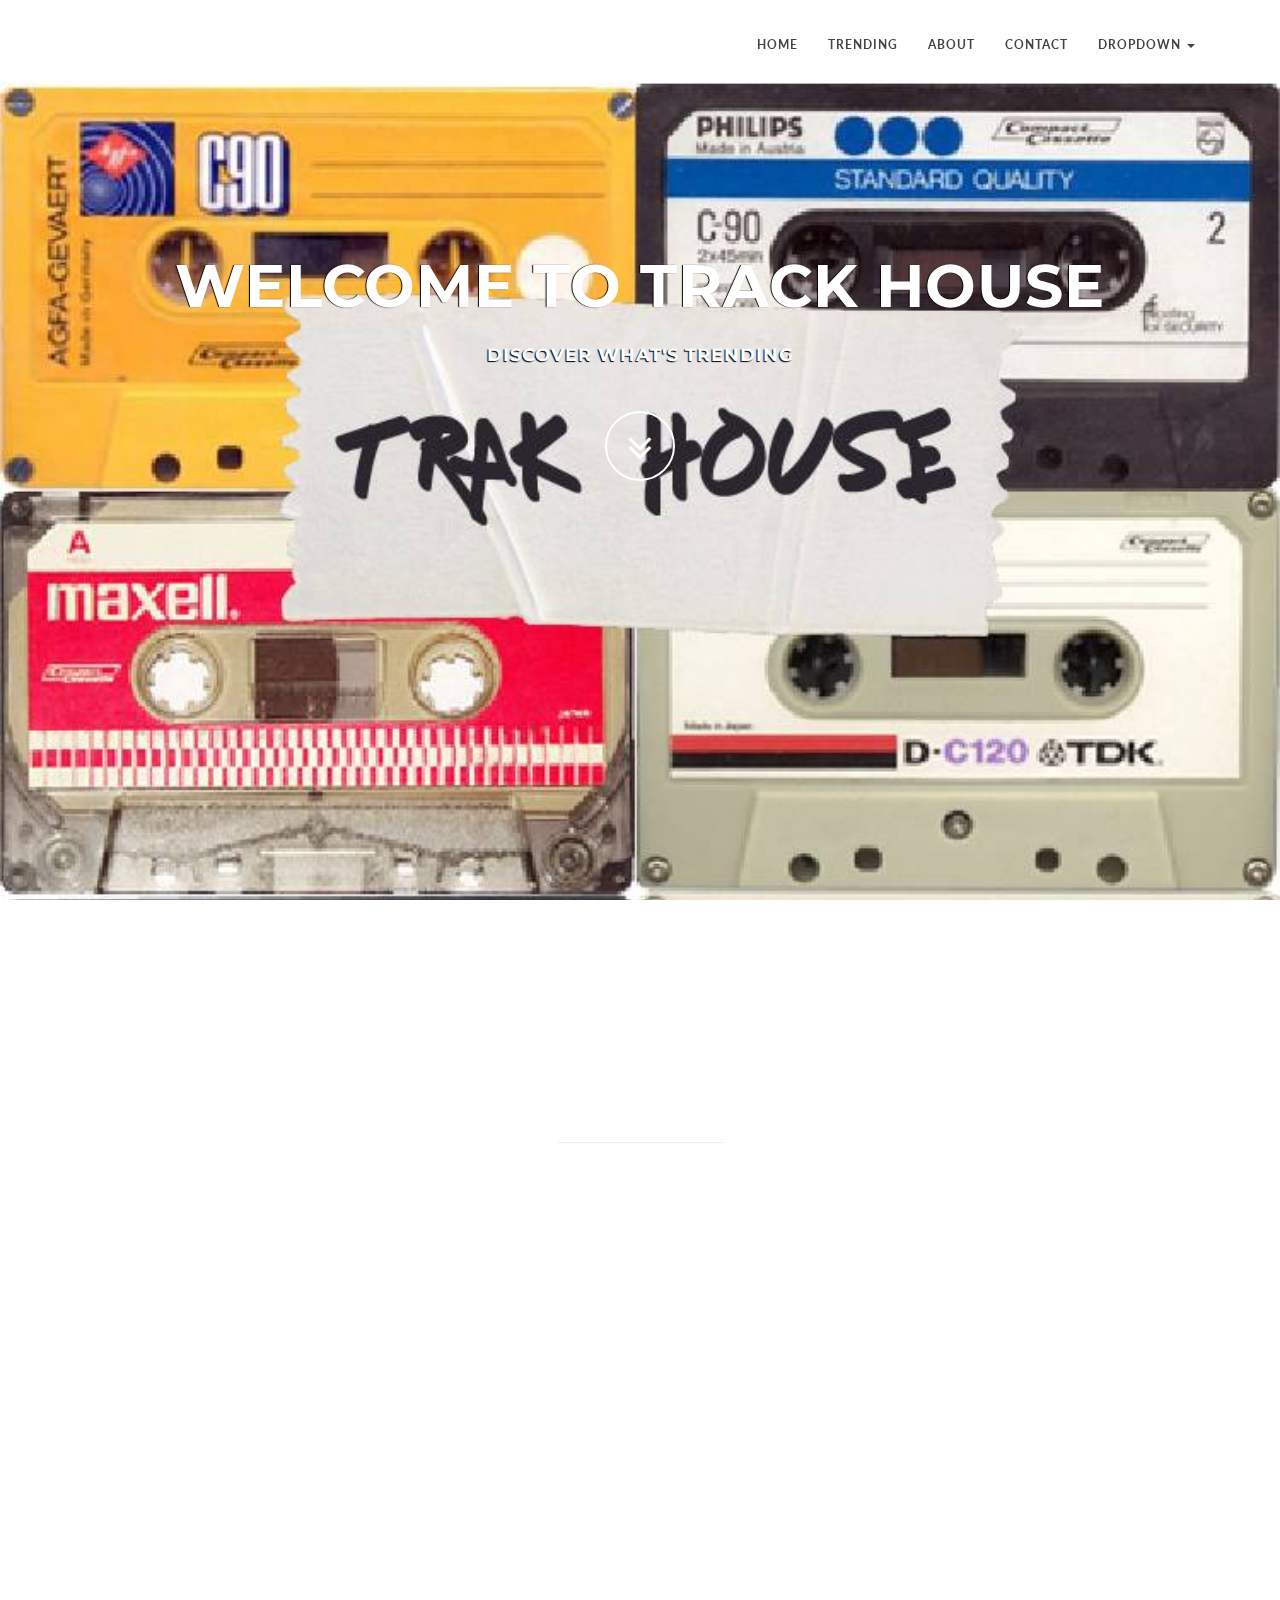
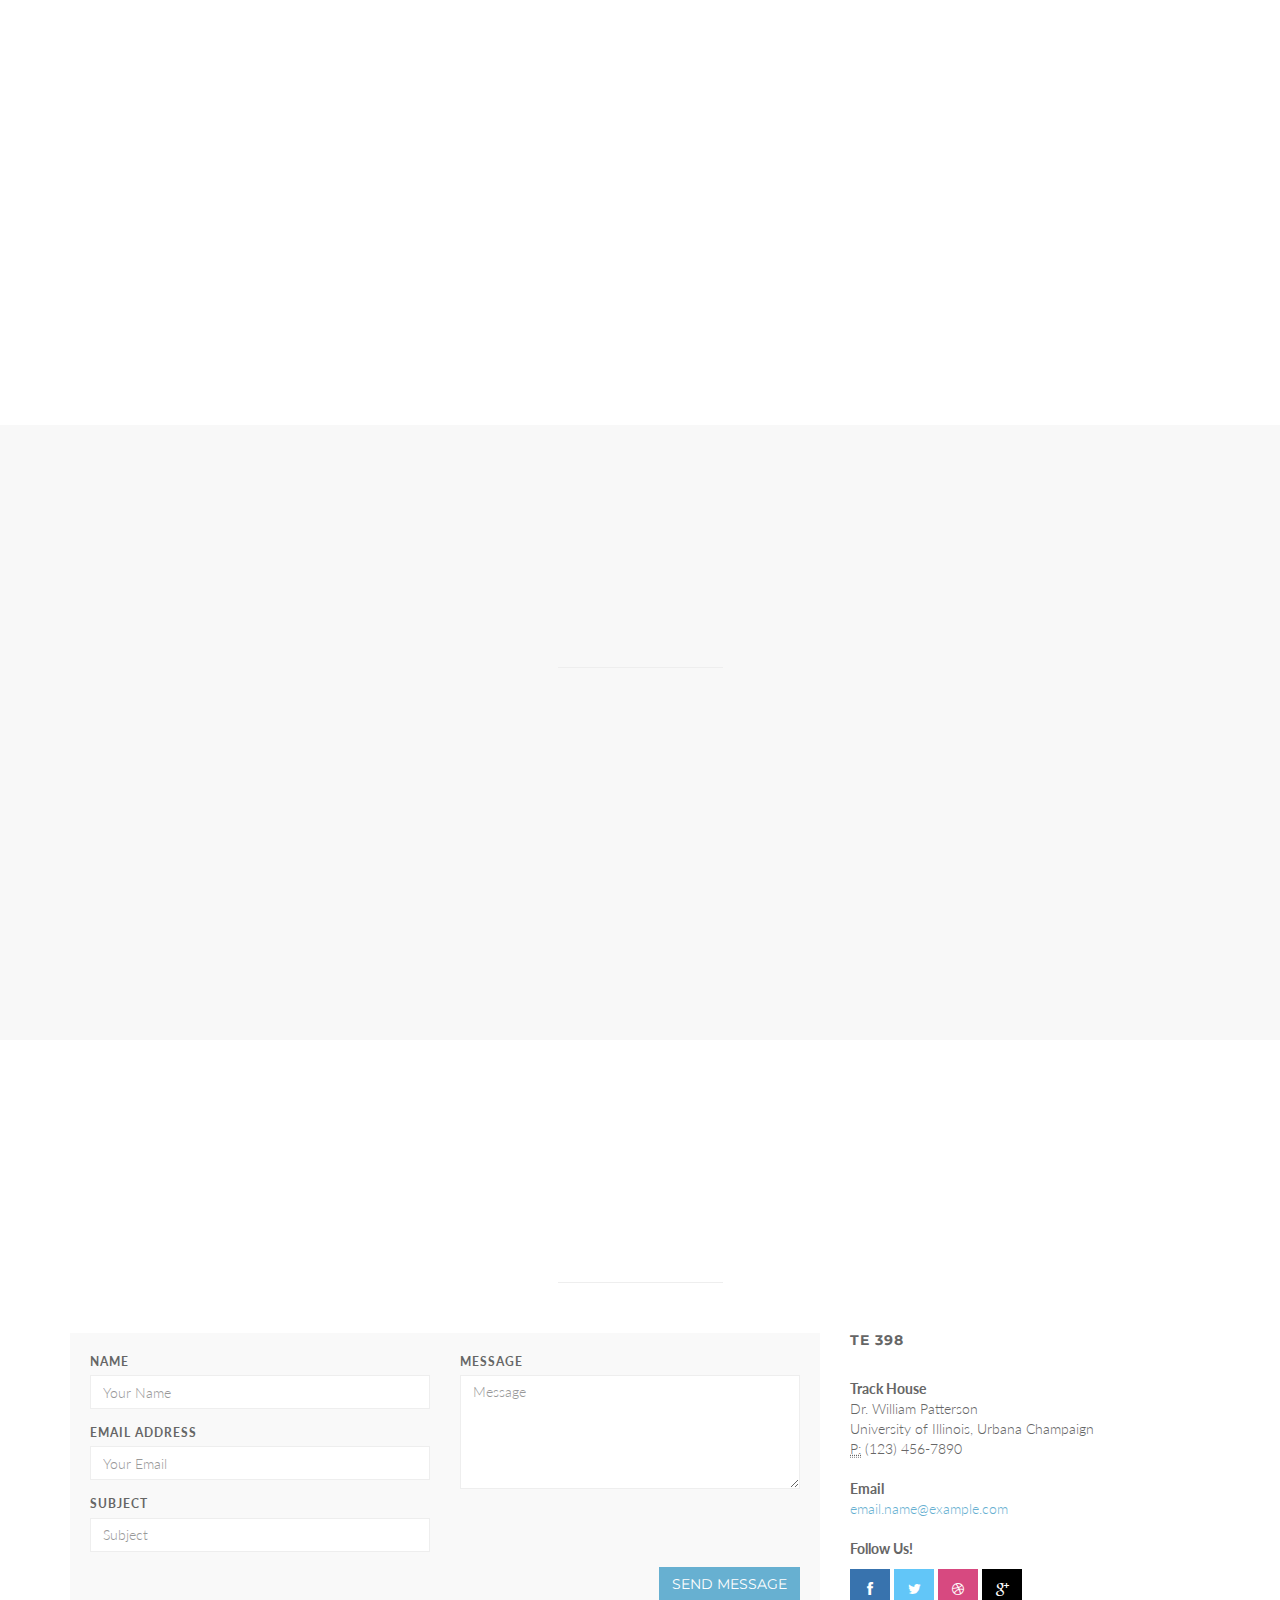
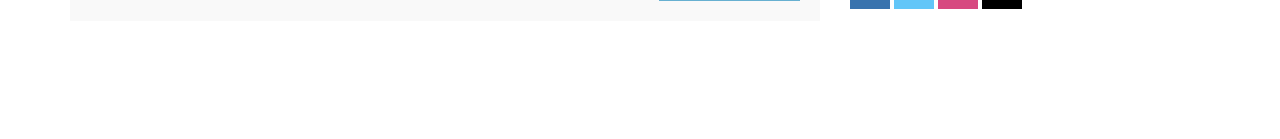
==== commit 01d034bf: "new pages" ====
--- a/index.html
+++ b/index.html
@@ -105,7 +105,7 @@
           <div class="wow bounceInUp" data-wow-delay="0.2s">
             <div class="team boxed-grey">
               <div class="inner">
-                <h5><a href="profile/index.html">Shray Yippe</a></h5>
+                <h5><a href="profile/shray.html">Shray Yippe ft. G Note</a></h5>
                 <p class="subtitle">Poemas</p>
                 <div class="avatar"><div class="video-container"><iframe src="https://www.youtube.com/embed/sppolH4wAdE" frameborder="0" allow="autoplay; encrypted-media" allowfullscreen></iframe></div></div>
               </div>
@@ -116,9 +116,9 @@
           <div class="wow bounceInUp" data-wow-delay="0.5s">
             <div class="team boxed-grey">
               <div class="inner">
-                <h5><a href="profile/index.html">Run the Jewels</a></h5>
-                <p class="subtitle">Run the Jewels</p>
-                <div class="avatar"><div class="video-container"><iframe  src="https://www.youtube.com/embed/AfuCLp8VEng" frameborder="0" allow="autoplay; encrypted-media" allowfullscreen></iframe></div></div>
+                <h5><a href="profile/el_rell.html">El Rell ft. Juice Real</a></h5>
+                <p class="subtitle">Thoughts</p>
+                <div class="avatar"><div class="video-container"><iframe  src="https://www.youtube.com/embed/OwlzwbI6Qdk" frameborder="0" allow="autoplay; encrypted-media" allowfullscreen></iframe></div></div>
 
               </div>
             </div>
@@ -128,9 +128,9 @@
           <div class="wow bounceInUp" data-wow-delay="0.8s">
             <div class="team boxed-grey">
               <div class="inner">
-                <h5><a href="profile/index.html">Chance the Rapper</a></h5>
-                <p class="subtitle">Prom Night</p>
-                <div class="avatar"><div class="video-container"><iframe src="https://www.youtube.com/embed/FOGYFiao8nY" frameborder="0" allow="autoplay; encrypted-media" allowfullscreen></iframe></div></div>
+                <h5><a href="profile/index.html">Adobo</a></h5>
+                <p class="subtitle">Tetsuo</p>
+                <div class="avatar"><div class="video-container"><iframe width="100%" height="300" scrolling="no" frameborder="no" allow="autoplay" src="https://w.soundcloud.com/player/?url=https%3A//api.soundcloud.com/tracks/433646520&color=%23ff5500&auto_play=false&hide_related=false&show_comments=true&show_user=true&show_reposts=false&show_teaser=true&visual=true"></iframe></div></div>
 
               </div>
             </div>
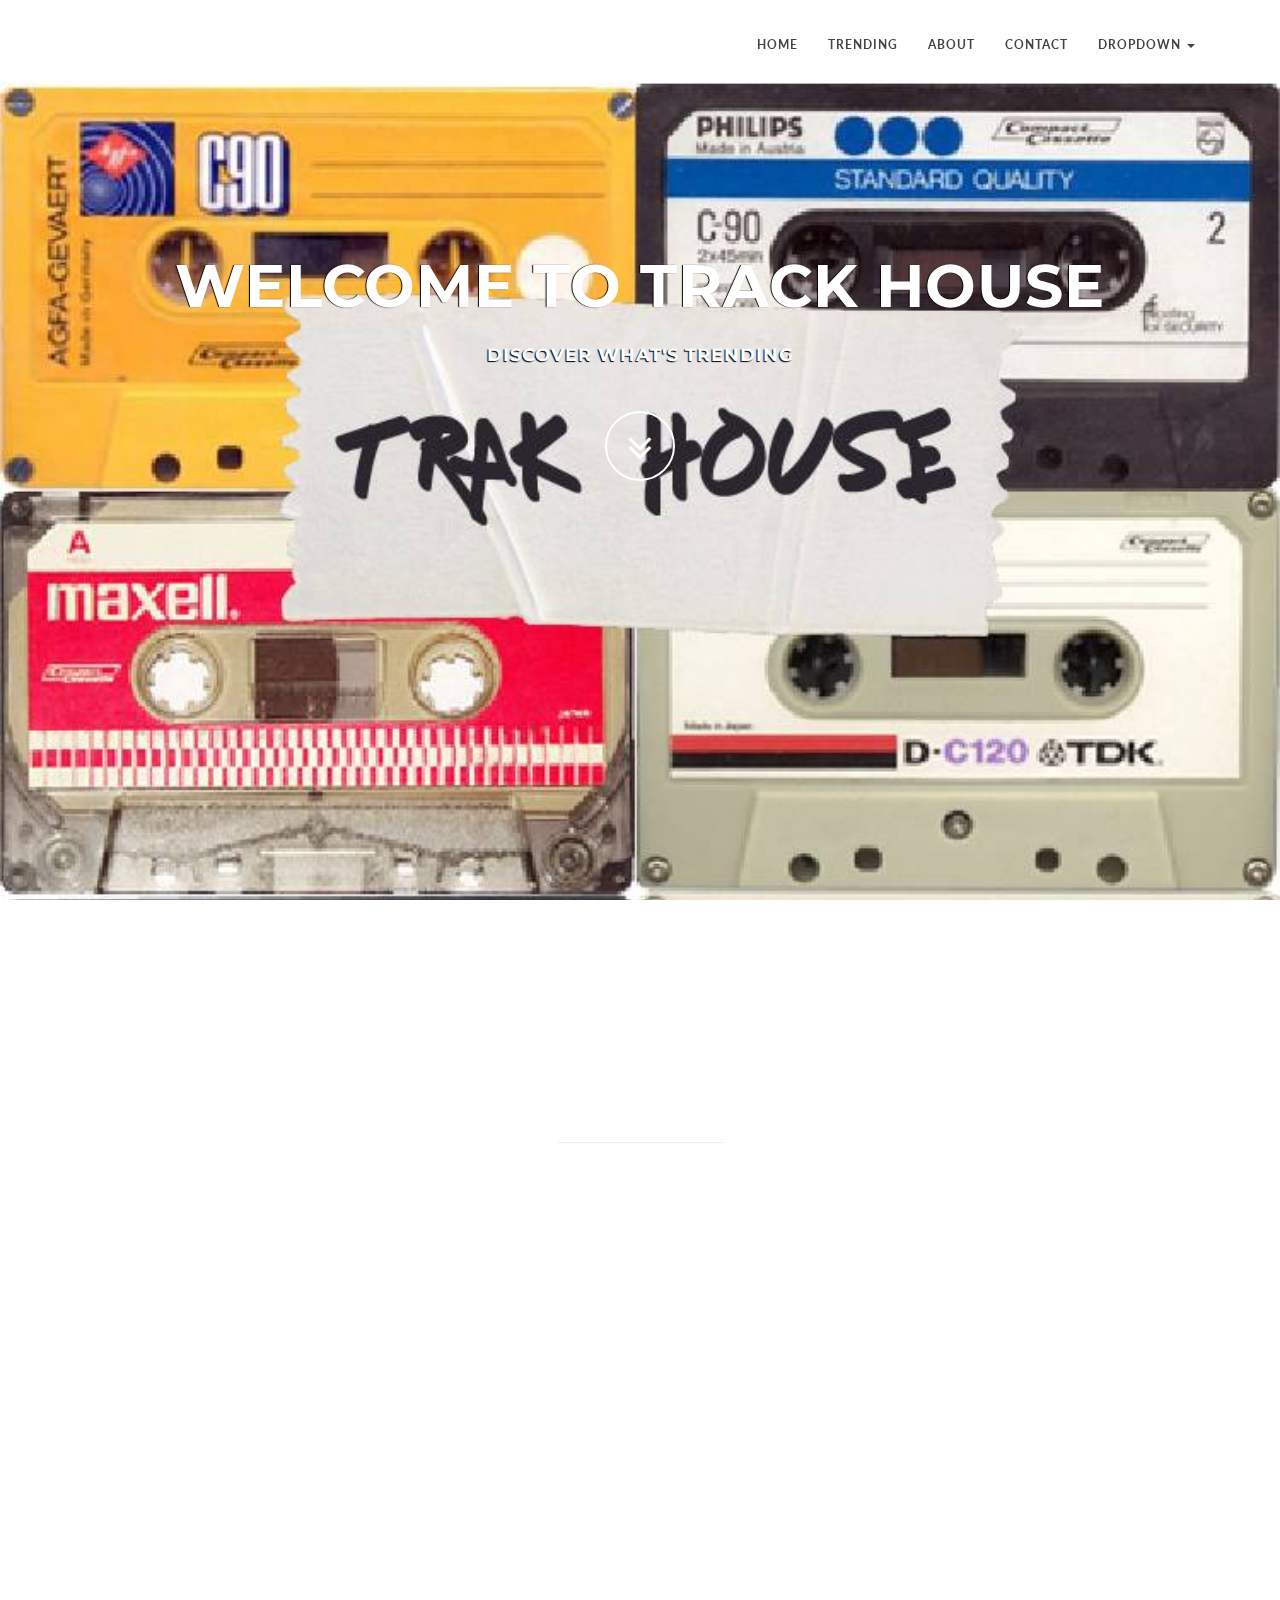
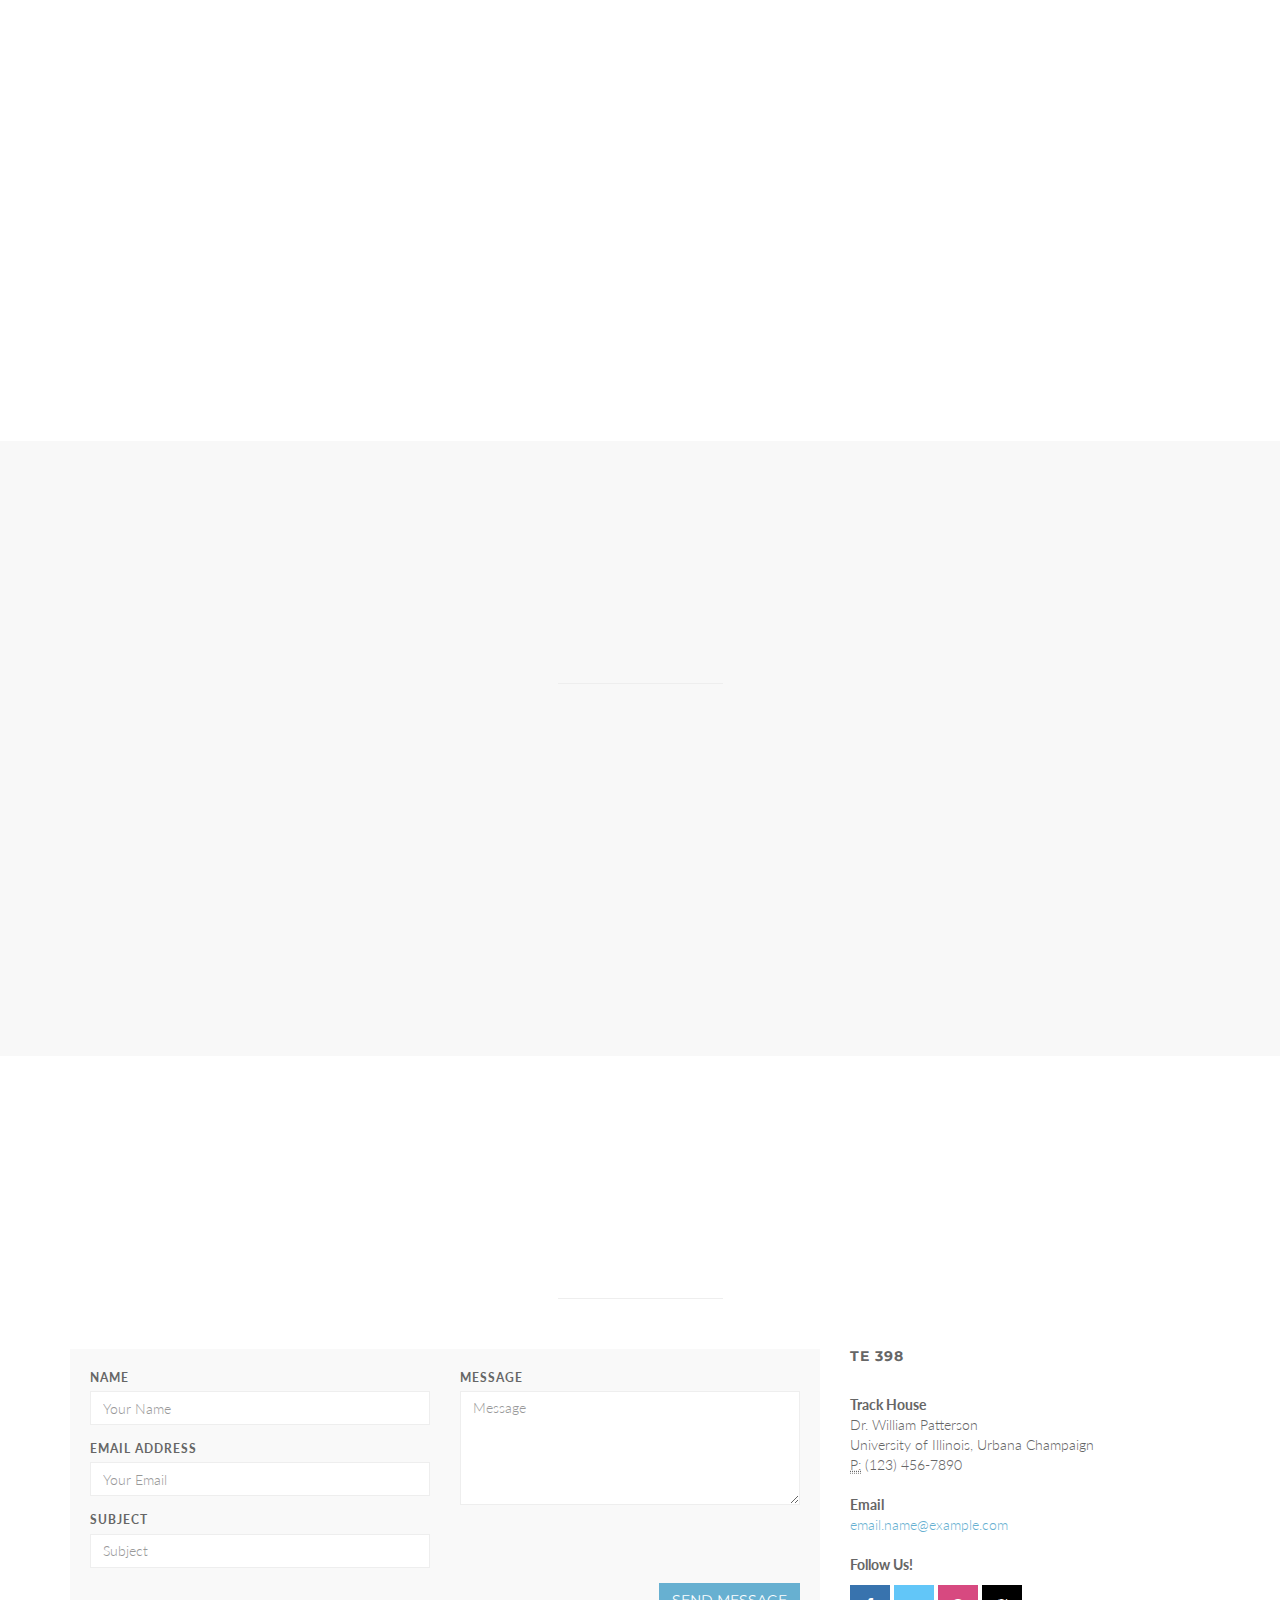
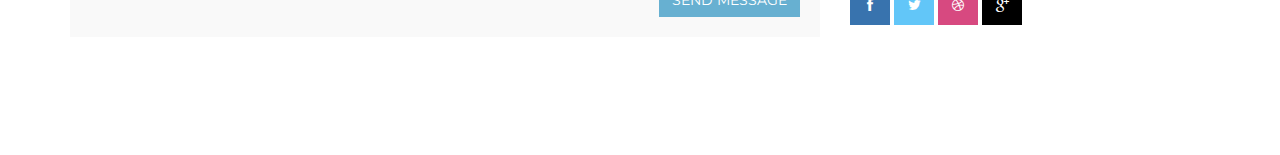
==== commit 2491e923: "Update index.html" ====
--- a/index.html
+++ b/index.html
@@ -128,7 +128,7 @@
           <div class="wow bounceInUp" data-wow-delay="0.8s">
             <div class="team boxed-grey">
               <div class="inner">
-                <h5><a href="profile/index.html">Adobo</a></h5>
+                <h5><a href="profile/adobo.html">Adobo</a></h5>
                 <p class="subtitle">Tetsuo</p>
                 <div class="avatar"><div class="video-container"><iframe width="100%" height="300" scrolling="no" frameborder="no" allow="autoplay" src="https://w.soundcloud.com/player/?url=https%3A//api.soundcloud.com/tracks/433646520&color=%23ff5500&auto_play=false&hide_related=false&show_comments=true&show_user=true&show_reposts=false&show_teaser=true&visual=true"></iframe></div></div>
 
@@ -140,7 +140,7 @@
           <div class="wow bounceInUp" data-wow-delay="1s">
             <div class="team boxed-grey">
               <div class="inner">
-                <h5><a href="profile/index.html">Kanye West</a></h5>
+                <h5><a href="profile/kingky.html">Kingky</a></h5>
                 <p class="subtitle">Lost in the World</p>
                 <div class="avatar"><div class="video-container"><iframe  src="https://www.youtube.com/embed/nqaNs4AO6Y0" frameborder="0" allow="autoplay; encrypted-media" allowfullscreen></iframe></div></div>
 
@@ -154,9 +154,9 @@
           <div class="wow bounceInUp" data-wow-delay="1s">
             <div class="team boxed-grey">
               <div class="inner">
-                <h5><a href="profile/index.html">Naughty by Nature</a></h5>
+                <h5><a href="profile/BNUCKS.html">BNUCKS</a></h5>
                 <p class="subtitle">Feel Me Flow</p>
-                <div class="avatar"><div class="video-container"><iframe  src="https://www.youtube.com/embed/SLSbWDVI_pw" frameborder="0" allow="autoplay; encrypted-media" allowfullscreen></iframe></div></div>
+                <div class="avatar"><div class="video-container"><iframe width="100%" height="166" scrolling="no" frameborder="no" src="https://w.soundcloud.com/player/?url=https%3A//api.soundcloud.com/tracks/354764087&amp;color=ff5500"></iframe></div></div>
 
               </div>
             </div>
@@ -166,9 +166,9 @@
           <div class="wow bounceInUp" data-wow-delay="1s">
             <div class="team boxed-grey">
               <div class="inner">
-                <h5><a href="profile/index.html">Tupac</a></h5>
+                <h5><a href="profile/ogstevo.html">OG STEVO</a></h5>
                 <p class="subtitle">Hail Mary</p>
-                <div class="avatar"><div class="video-container"><iframe src="https://www.youtube.com/embed/nkJA6SYwa94" frameborder="0" allow="autoplay; encrypted-media" allowfullscreen></iframe></div></div>
+                <div class="avatar"><div class="video-container"><iframe width="100%" height="166" scrolling="no" frameborder="no" src="https://w.soundcloud.com/player/?url=https%3A//api.soundcloud.com/tracks/424987821&amp;color=ff5500"></iframe></div></div>
 
               </div>
             </div>
@@ -178,7 +178,7 @@
           <div class="wow bounceInUp" data-wow-delay="1s">
             <div class="team boxed-grey">
               <div class="inner">
-                <h5><a href="profile/index.html">A Tribe Called Quest</a></h5>
+                <h5><a href="profile/reese.html">Reese</a></h5>
                 <p class="subtitle">Midnight Marauders</p>
                 <div class="avatar"><div class="video-container"><iframe src="https://www.youtube.com/embed/CVKrrs5K9v0" frameborder="0" allow="autoplay; encrypted-media" allowfullscreen></iframe></div></div>
 
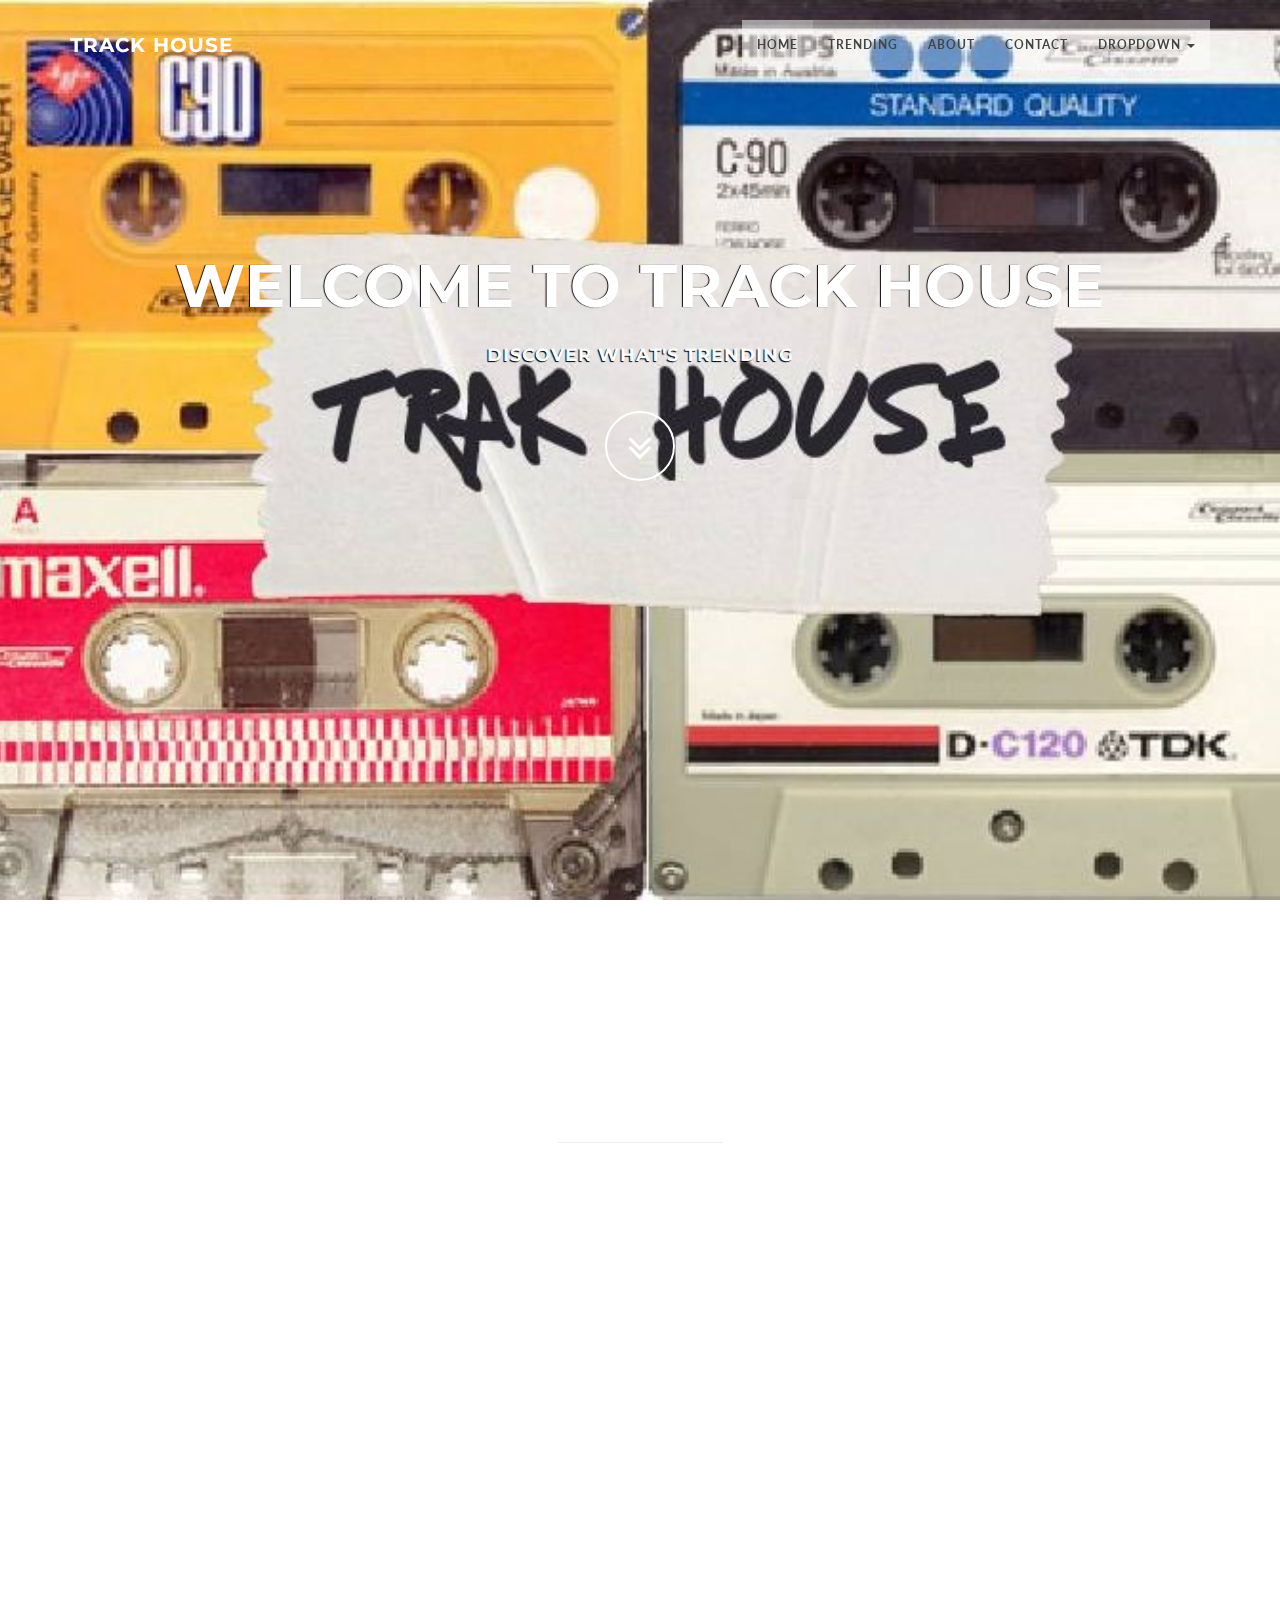
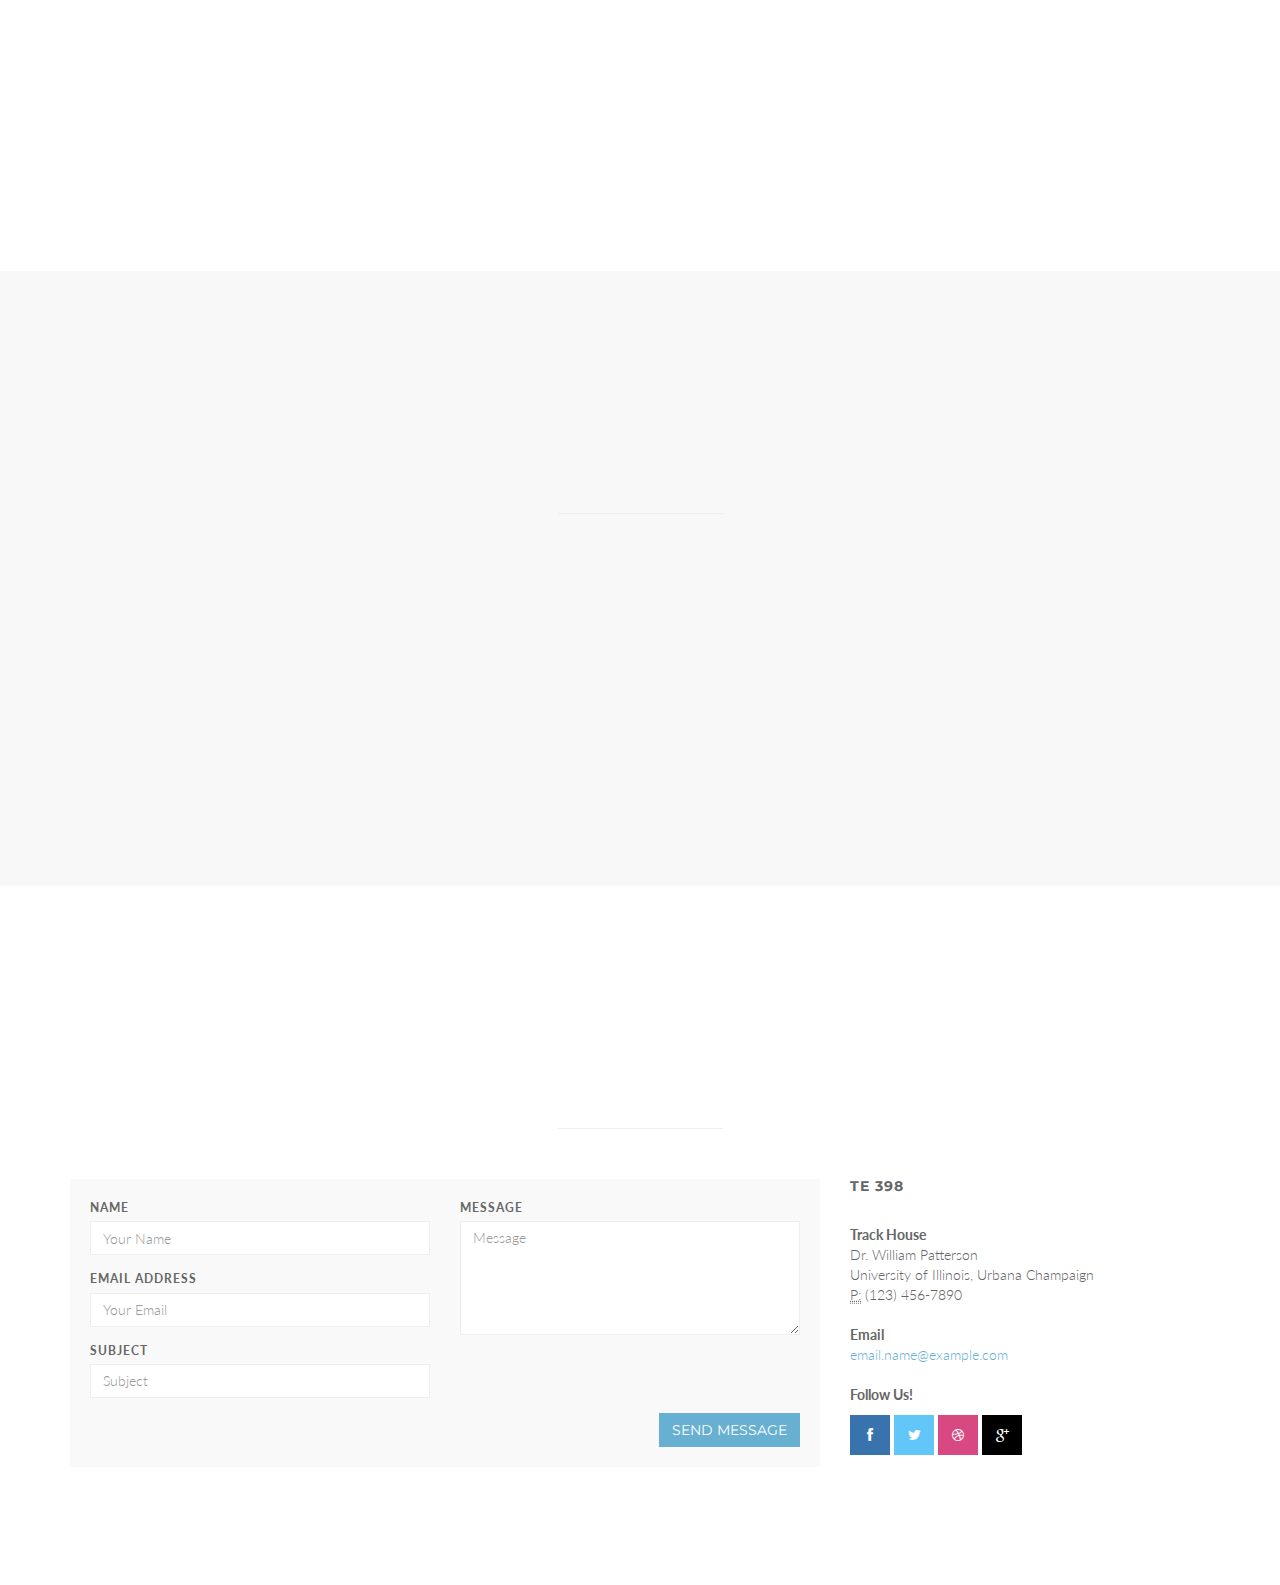
==== commit 2fe7724e: "Update index.html" ====
--- a/index.html
+++ b/index.html
@@ -142,7 +142,7 @@
               <div class="inner">
                 <h5><a href="profile/kingky.html">Kingky</a></h5>
                 <p class="subtitle">Lost in the World</p>
-                <div class="avatar"><div class="video-container"><iframe  src="https://www.youtube.com/embed/nqaNs4AO6Y0" frameborder="0" allow="autoplay; encrypted-media" allowfullscreen></iframe></div></div>
+                <div class="avatar"><div class="video-container"><iframe width="560" height="315" src="https://www.youtube.com/embed/D3HlizSo1d4" frameborder="0" allow="autoplay; encrypted-media" allowfullscreen></iframe></div></div>
 
               </div>
             </div>
@@ -156,7 +156,7 @@
               <div class="inner">
                 <h5><a href="profile/BNUCKS.html">BNUCKS</a></h5>
                 <p class="subtitle">Feel Me Flow</p>
-                <div class="avatar"><div class="video-container"><iframe width="100%" height="166" scrolling="no" frameborder="no" src="https://w.soundcloud.com/player/?url=https%3A//api.soundcloud.com/tracks/354764087&amp;color=ff5500"></iframe></div></div>
+                <div class="avatar"><div class="video-container"><iframe width="100%" height="300" allow="autoplay" scrolling="no" frameborder="no" src="https://w.soundcloud.com/player/?url=https%3A//api.soundcloud.com/tracks/354764087&amp;color=ff5500"></iframe></div></div>
 
               </div>
             </div>
@@ -168,7 +168,7 @@
               <div class="inner">
                 <h5><a href="profile/ogstevo.html">OG STEVO</a></h5>
                 <p class="subtitle">Hail Mary</p>
-                <div class="avatar"><div class="video-container"><iframe width="100%" height="166" scrolling="no" frameborder="no" src="https://w.soundcloud.com/player/?url=https%3A//api.soundcloud.com/tracks/424987821&amp;color=ff5500"></iframe></div></div>
+                <div class="avatar"><div class="video-container"><iframe width="100%" height="166" scrolling="no" frameborder="no" allow="autoplay" src="https://w.soundcloud.com/player/?url=https%3A//api.soundcloud.com/tracks/424987821&amp;color=ff5500"></iframe></div></div>
 
               </div>
             </div>
@@ -180,7 +180,7 @@
               <div class="inner">
                 <h5><a href="profile/reese.html">Reese</a></h5>
                 <p class="subtitle">Midnight Marauders</p>
-                <div class="avatar"><div class="video-container"><iframe src="https://www.youtube.com/embed/CVKrrs5K9v0" frameborder="0" allow="autoplay; encrypted-media" allowfullscreen></iframe></div></div>
+                <div class="avatar"><div class="video-container"><iframe width="100%" height="166" scrolling="no" frameborder="no" allow="autoplay" src="https://w.soundcloud.com/player/?url=https%3A//api.soundcloud.com/tracks/422785098&amp;color=ff5500"></iframe></div></div>
 
               </div>
             </div>
--- a/css/style.css
+++ b/css/style.css
@@ -301,7 +301,21 @@
 	color: #fff;
 }
 
-
+.video-container {
+    position:relative;
+    padding-bottom:56.25%;
+    padding-top:30px;
+    height:0;
+    overflow:hidden;
+}
+
+.video-container iframe, .video-container object, .video-container embed {
+    position:absolute;
+    top:0;
+    left:0;
+    width:100%;
+    height:100%;
+}
 
 /* ===========================
 --- Intro
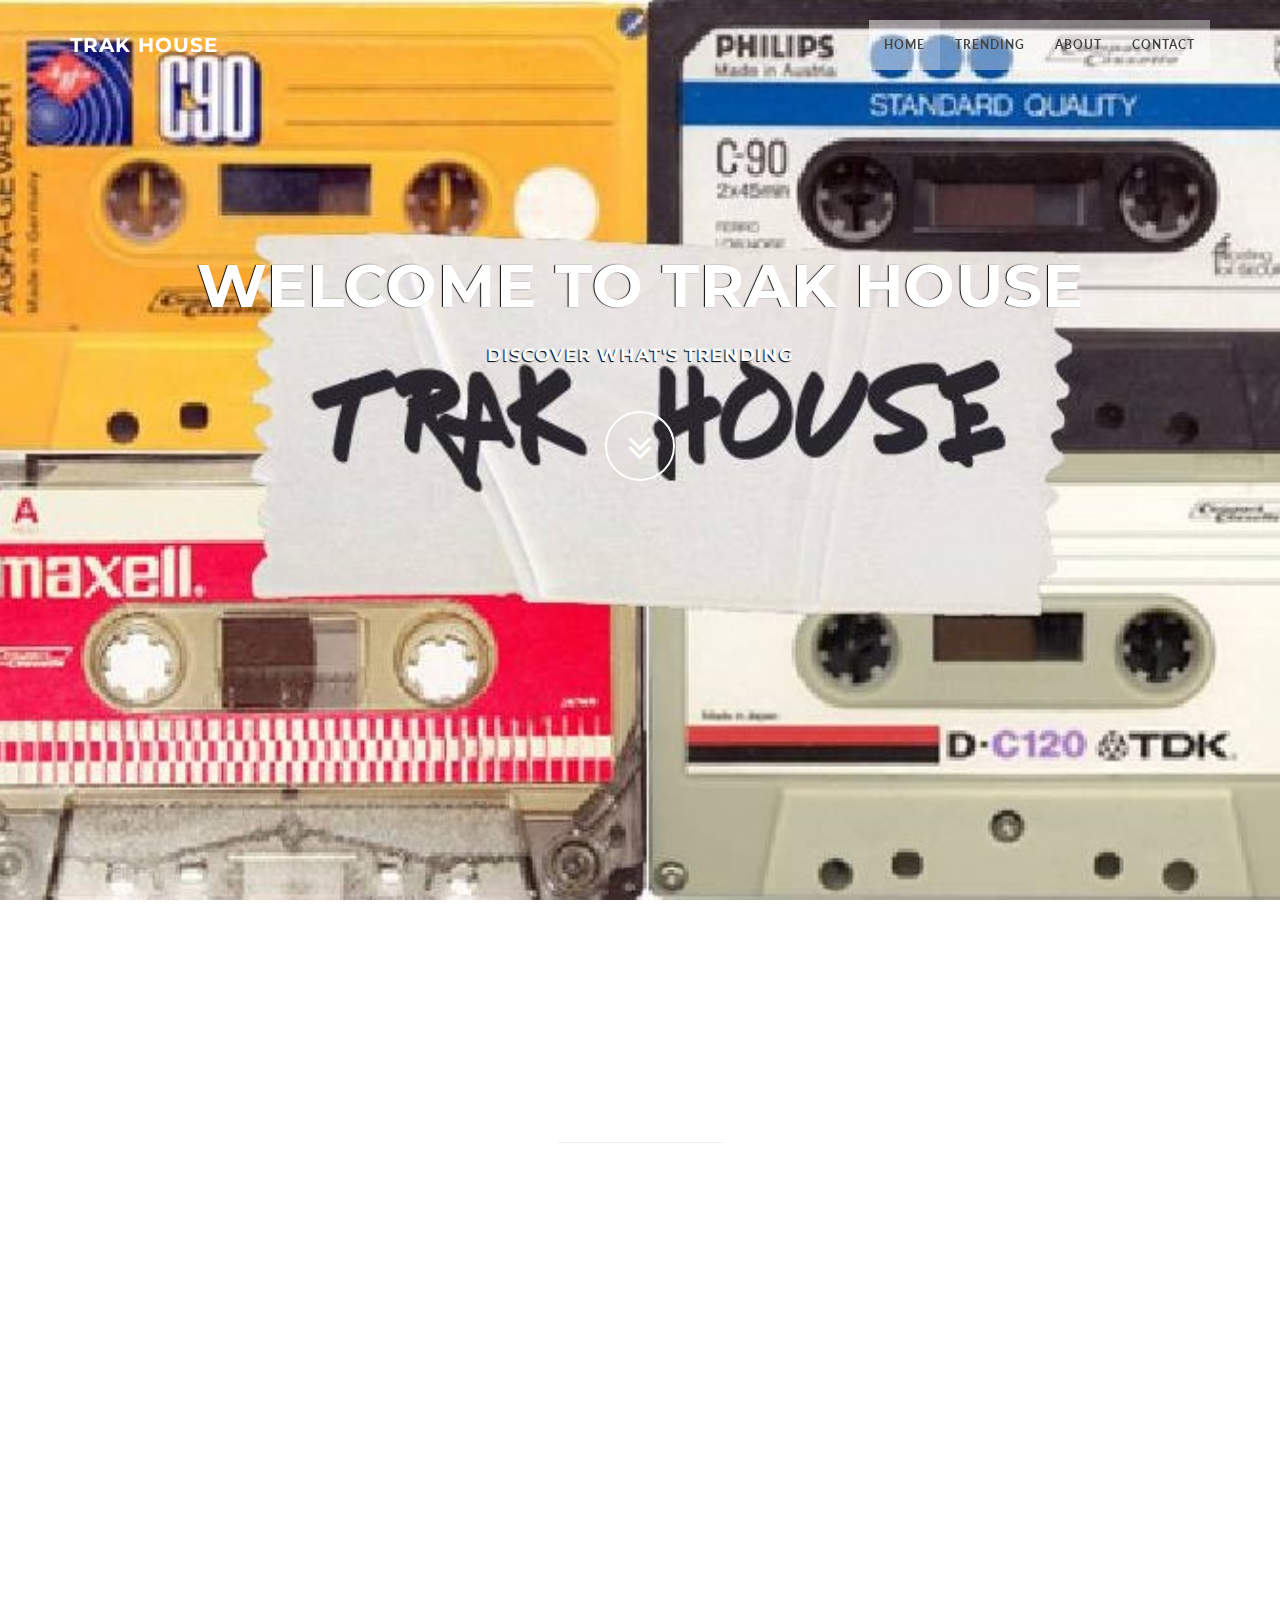
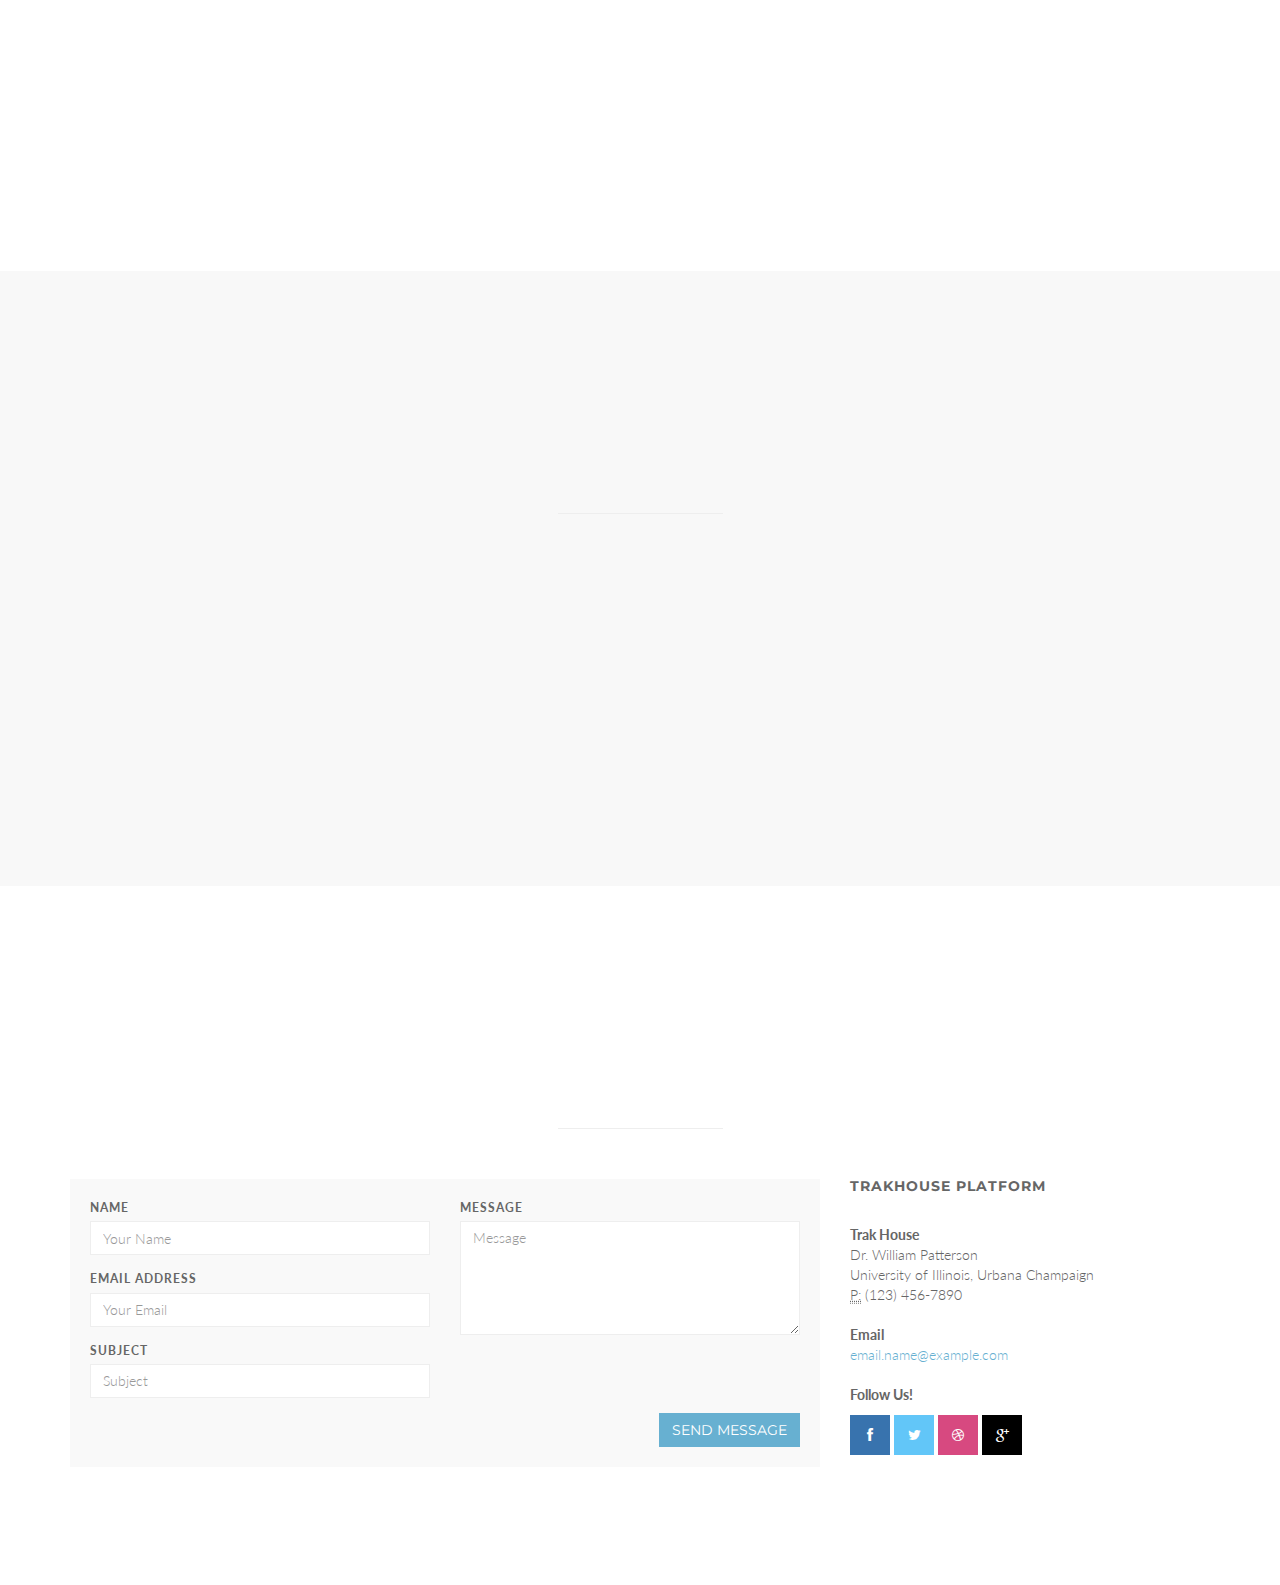
==== commit 3c38f6ac: "Merge pull request #4 from jmgamer12/master" ====
--- a/index.html
+++ b/index.html
@@ -7,7 +7,7 @@
   <meta name="description" content="">
   <meta name="author" content="">
 
-  <title>TackHouse - Discover</title>
+  <title>TrakHouse - What Artists Want</title>
 
   <!-- Bootstrap Core CSS -->
   <link href="css/bootstrap.min.css" rel="stylesheet" type="text/css">
@@ -35,7 +35,7 @@
                     <i class="fa fa-bars"></i>
                 </button>
         <a class="navbar-brand" href="index.html">
-          <h1>Track House</h1>
+          <h1>Trak House</h1>
         </a>
       </div>
 
@@ -46,14 +46,14 @@
           <li><a href="#about">Trending</a></li>
           <li><a href="#service">About</a></li>
           <li><a href="#contact">Contact</a></li>
-          <li class="dropdown">
+          <!--<li class="dropdown">
             <a href="#" class="dropdown-toggle" data-toggle="dropdown">Dropdown <b class="caret"></b></a>
             <ul class="dropdown-menu">
               <li><a href="#">Example menu</a></li>
               <li><a href="#">Example menu</a></li>
               <li><a href="#">Example menu</a></li>
             </ul>
-          </li>
+          </li>-->
         </ul>
       </div>
       <!-- /.navbar-collapse -->
@@ -65,7 +65,7 @@
   <section id="intro" class="intro">
 
     <div class="slogan">
-      <h2>WELCOME TO <span class="text_color">TRACK HOUSE</span> </h2>
+      <h2>WELCOME TO <span class="text_color">TRAK HOUSE</span> </h2>
       <h4>DISCOVER WHAT'S TRENDING</h4>
     </div>
     <div class="page-scroll">
@@ -141,7 +141,7 @@
             <div class="team boxed-grey">
               <div class="inner">
                 <h5><a href="profile/kingky.html">Kingky</a></h5>
-                <p class="subtitle">Lost in the World</p>
+                <p class="subtitle">Red Lights</p>
                 <div class="avatar"><div class="video-container"><iframe width="560" height="315" src="https://www.youtube.com/embed/D3HlizSo1d4" frameborder="0" allow="autoplay; encrypted-media" allowfullscreen></iframe></div></div>
 
               </div>
@@ -155,7 +155,7 @@
             <div class="team boxed-grey">
               <div class="inner">
                 <h5><a href="profile/BNUCKS.html">BNUCKS</a></h5>
-                <p class="subtitle">Feel Me Flow</p>
+                <p class="subtitle">D Lux</p>
                 <div class="avatar"><div class="video-container"><iframe width="100%" height="300" allow="autoplay" scrolling="no" frameborder="no" src="https://w.soundcloud.com/player/?url=https%3A//api.soundcloud.com/tracks/354764087&amp;color=ff5500"></iframe></div></div>
 
               </div>
@@ -167,7 +167,7 @@
             <div class="team boxed-grey">
               <div class="inner">
                 <h5><a href="profile/ogstevo.html">OG STEVO</a></h5>
-                <p class="subtitle">Hail Mary</p>
+                <p class="subtitle">Stevo Run It</p>
                 <div class="avatar"><div class="video-container"><iframe width="100%" height="166" scrolling="no" frameborder="no" allow="autoplay" src="https://w.soundcloud.com/player/?url=https%3A//api.soundcloud.com/tracks/424987821&amp;color=ff5500"></iframe></div></div>
 
               </div>
@@ -179,8 +179,8 @@
             <div class="team boxed-grey">
               <div class="inner">
                 <h5><a href="profile/reese.html">Reese</a></h5>
-                <p class="subtitle">Midnight Marauders</p>
-                <div class="avatar"><div class="video-container"><iframe width="100%" height="166" scrolling="no" frameborder="no" allow="autoplay" src="https://w.soundcloud.com/player/?url=https%3A//api.soundcloud.com/tracks/422785098&amp;color=ff5500"></iframe></div></div>
+                <p class="subtitle">Summer Nights</p>
+                <div class="avatar"><div class="video-container"><iframe width="100%" height="166" scrolling="no" frameborder="no" src="https://w.soundcloud.com/player/?url=https%3A//api.soundcloud.com/tracks/422785098&amp;color=ff5500"></iframe></div></div>
 
               </div>
             </div>
@@ -362,10 +362,10 @@
 
         <div class="col-lg-4">
           <div class="widget-contact">
-            <h5>TE 398</h5>
+            <h5>TrakHouse Platform</h5>
 
             <address>
-				  <strong>Track House</strong><br>
+				  <strong>Trak House</strong><br>
 				  Dr. William Patterson<br>
 				  University of Illinois, Urbana Champaign<br>
 				  <abbr title="Phone">P:</abbr> (123) 456-7890
@@ -378,10 +378,10 @@
             <address>
 				  <strong>Follow Us!</strong><br>
                        	<ul class="company-social">
-                            <li class="social-facebook"><a href="#" target="_blank"><i class="fa fa-facebook"></i></a></li>
-                            <li class="social-twitter"><a href="#" target="_blank"><i class="fa fa-twitter"></i></a></li>
-                            <li class="social-dribble"><a href="#" target="_blank"><i class="fa fa-dribbble"></i></a></li>
-                            <li class="social-google"><a href="#" target="_blank"><i class="fa fa-google-plus"></i></a></li>
+                            <li class="social-facebook"><a href="https://www.facebook.com/TrakHouseUIUC/" target="_blank"><i class="fa fa-facebook"></i></a></li>
+                            <li class="social-twitter"><a href="https://twitter.com/trak_house" target="_blank"><i class="fa fa-twitter"></i></a></li>
+                            <li class="social-dribble"><a href="https://twitter.com/trak_house" target="_blank"><i class="fa fa-dribbble"></i></a></li>
+                            <li class="social-google"><a href="https://www.facebook.com/TrakHouseUIUC/" target="_blank"><i class="fa fa-google-plus"></i></a></li>
                         </ul>
 				</address>
 
